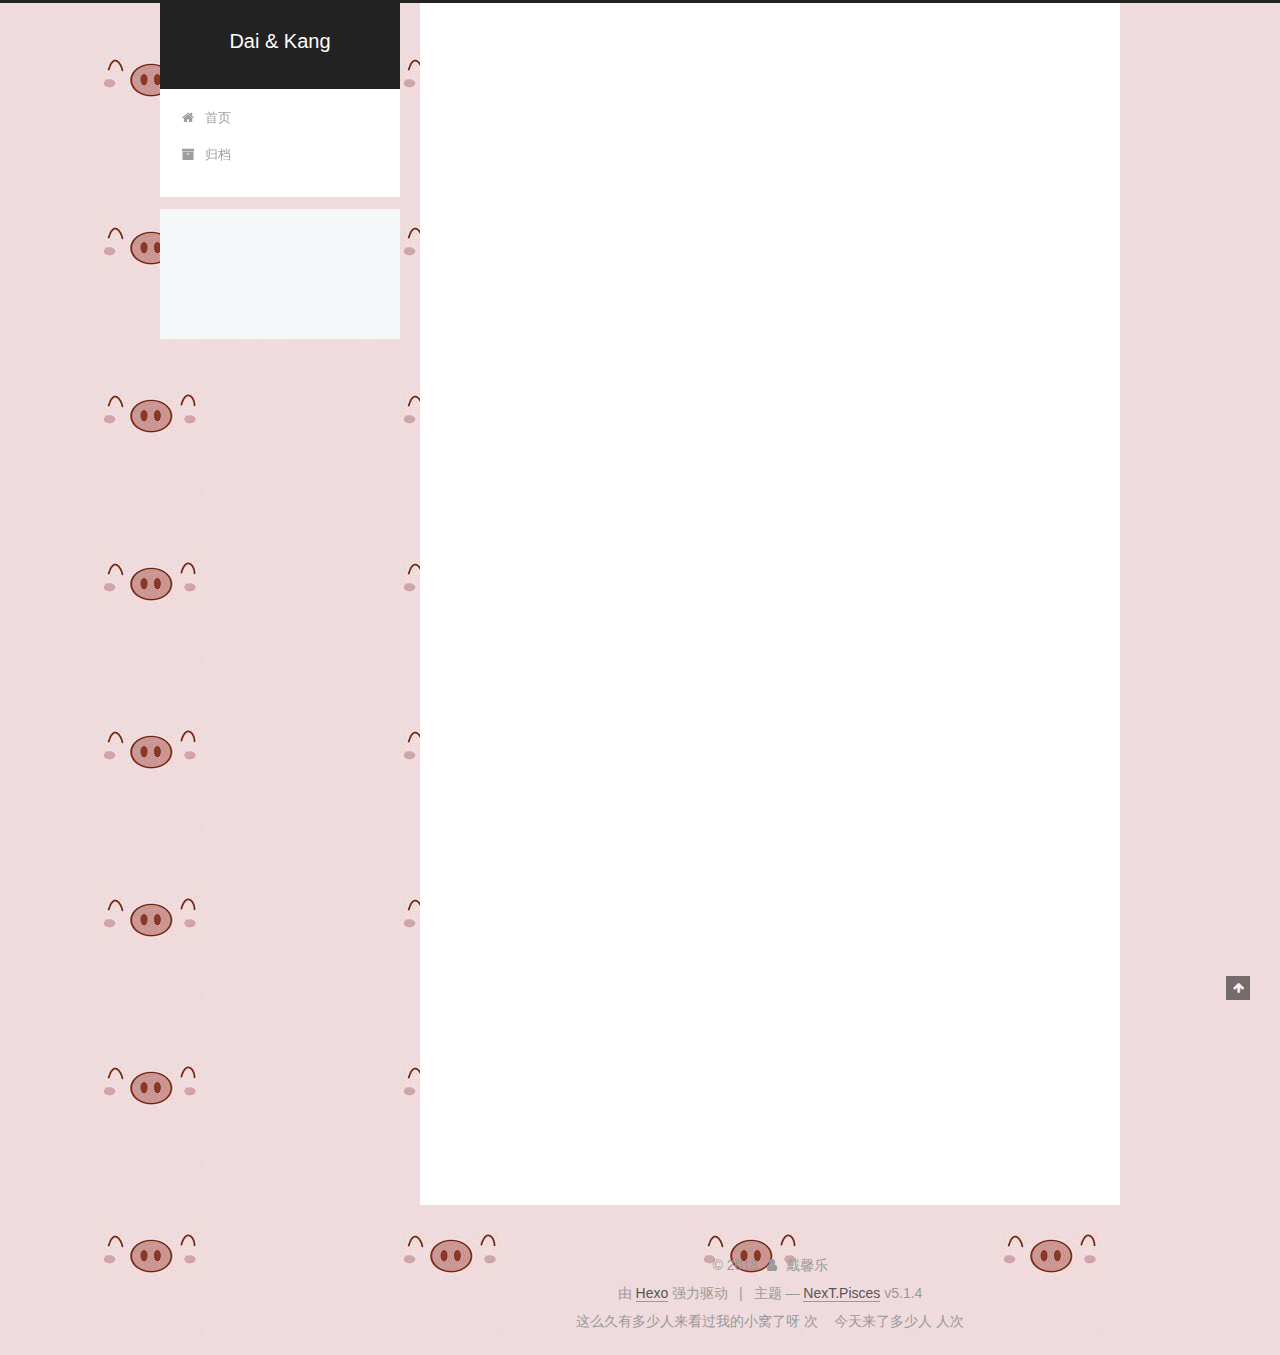
==== index.html @ ecc91eff "Site updated: 2018-03-08 00:14:27" ====
<!DOCTYPE html>



  


<html class="theme-next pisces use-motion" lang="zh-Hans">
<head>
  <meta charset="UTF-8"/>
<meta http-equiv="X-UA-Compatible" content="IE=edge" />
<meta name="viewport" content="width=device-width, initial-scale=1, maximum-scale=1"/>
<meta name="theme-color" content="#222">









<meta http-equiv="Cache-Control" content="no-transform" />
<meta http-equiv="Cache-Control" content="no-siteapp" />
















  
  
  <link href="/lib/fancybox/source/jquery.fancybox.css?v=2.1.5" rel="stylesheet" type="text/css" />







<link href="/lib/font-awesome/css/font-awesome.min.css?v=4.6.2" rel="stylesheet" type="text/css" />

<link href="/css/main.css?v=5.1.4" rel="stylesheet" type="text/css" />


  <link rel="apple-touch-icon" sizes="180x180" href="/images/apple-touch-icon-next.png?v=5.1.4">


  <link rel="icon" type="image/png" sizes="32x32" href="/images/favicon-32x32-next.png?v=5.1.4">


  <link rel="icon" type="image/png" sizes="16x16" href="/images/favicon-16x16-next.png?v=5.1.4">


  <link rel="mask-icon" href="/images/logo.svg?v=5.1.4" color="#222">





  <meta name="keywords" content="Hexo, NexT" />










<meta property="og:type" content="website">
<meta property="og:title" content="Dai &amp; Kang">
<meta property="og:url" content="http://yoursite.com/index.html">
<meta property="og:site_name" content="Dai &amp; Kang">
<meta property="og:locale" content="zh-Hans">
<meta name="twitter:card" content="summary">
<meta name="twitter:title" content="Dai &amp; Kang">



<script type="text/javascript" id="hexo.configurations">
  var NexT = window.NexT || {};
  var CONFIG = {
    root: '/',
    scheme: 'Pisces',
    version: '5.1.4',
    sidebar: {"position":"left","display":"post","offset":12,"b2t":false,"scrollpercent":false,"onmobile":false},
    fancybox: true,
    tabs: true,
    motion: {"enable":true,"async":false,"transition":{"post_block":"fadeIn","post_header":"slideDownIn","post_body":"slideDownIn","coll_header":"slideLeftIn","sidebar":"slideUpIn"}},
    duoshuo: {
      userId: '0',
      author: '博主'
    },
    algolia: {
      applicationID: '',
      apiKey: '',
      indexName: '',
      hits: {"per_page":10},
      labels: {"input_placeholder":"Search for Posts","hits_empty":"We didn't find any results for the search: ${query}","hits_stats":"${hits} results found in ${time} ms"}
    }
  };
</script>



  <link rel="canonical" href="http://yoursite.com/"/>





  <title>Dai & Kang</title>
  








</head>

<body itemscope itemtype="http://schema.org/WebPage" lang="zh-Hans">

  
  
    
  

  <div class="container sidebar-position-left 
  page-home">
    <div class="headband"></div>

    <header id="header" class="header" itemscope itemtype="http://schema.org/WPHeader">
      <div class="header-inner"><div class="site-brand-wrapper">
  <div class="site-meta ">
    

    <div class="custom-logo-site-title">
      <a href="/"  class="brand" rel="start">
        <span class="logo-line-before"><i></i></span>
        <span class="site-title">Dai & Kang</span>
        <span class="logo-line-after"><i></i></span>
      </a>
    </div>
      
        <p class="site-subtitle"></p>
      
  </div>

  <div class="site-nav-toggle">
    <button>
      <span class="btn-bar"></span>
      <span class="btn-bar"></span>
      <span class="btn-bar"></span>
    </button>
  </div>
</div>

<nav class="site-nav">
  

  
    <ul id="menu" class="menu">
      
        
        <li class="menu-item menu-item-home">
          <a href="/" rel="section">
            
              <i class="menu-item-icon fa fa-fw fa-home"></i> <br />
            
            首页
          </a>
        </li>
      
        
        <li class="menu-item menu-item-archives">
          <a href="/archives/" rel="section">
            
              <i class="menu-item-icon fa fa-fw fa-archive"></i> <br />
            
            归档
          </a>
        </li>
      

      
    </ul>
  

  
</nav>



 </div>
    </header>

    <main id="main" class="main">
      <div class="main-inner">
        <div class="content-wrap">
          <div id="content" class="content">
            
  <section id="posts" class="posts-expand">
    
      

  

  
  
  

  <article class="post post-type-normal" itemscope itemtype="http://schema.org/Article">
  
  
  
  <div class="post-block">
    <link itemprop="mainEntityOfPage" href="http://yoursite.com/2018/03/07/girlday/">

    <span hidden itemprop="author" itemscope itemtype="http://schema.org/Person">
      <meta itemprop="name" content="戴馨乐">
      <meta itemprop="description" content="">
      <meta itemprop="image" content="/images/avatar.gif">
    </span>

    <span hidden itemprop="publisher" itemscope itemtype="http://schema.org/Organization">
      <meta itemprop="name" content="Dai & Kang">
    </span>

    
      <header class="post-header">

        
        
          <h1 class="post-title" itemprop="name headline">
                
                <a class="post-title-link" href="/2018/03/07/girlday/" itemprop="url">女生节快乐</a></h1>
        

        <div class="post-meta">
          <span class="post-time">
            
              <span class="post-meta-item-icon">
                <i class="fa fa-calendar-o"></i>
              </span>
              
                <span class="post-meta-item-text">发表于</span>
              
              <time title="创建于" itemprop="dateCreated datePublished" datetime="2018-03-07T23:28:52+08:00">
                2018-03-07
              </time>
            

            

            
          </span>

          
            <span class="post-category" >
            
              <span class="post-meta-divider">|</span>
            
              <span class="post-meta-item-icon">
                <i class="fa fa-folder-o"></i>
              </span>
              
                <span class="post-meta-item-text">分类于</span>
              
              
                <span itemprop="about" itemscope itemtype="http://schema.org/Thing">
                  <a href="/categories/情人节快乐-狗粮/" itemprop="url" rel="index">
                    <span itemprop="name">情人节快乐 狗粮</span>
                  </a>
                </span>

                
                
              
            </span>
          

          
            
          

          
          

          

          

          

        </div>
      </header>
    

    
    
    
    <div class="post-body" itemprop="articleBody">

      
      

      
        
          
          女生节到了耶，这篇博客就必须是这个小仙女来镇楼咯
这个小家伙，大病初愈就到女生节，也算是个运气不错的小猪猪哦可惜这天我不在佛山陪她，明天还早早有课但是之前买的那箱零食正好到了，不知道算不算礼物呀^-^就是好像，这个小家伙还不能够碰零食耶，看来只好牺牲我自己，周末去佛山帮忙她解决她的零食吧哎，真没办法
          ...
          <!--noindex-->
          <div class="post-button text-center">
            <a class="btn" href="/2018/03/07/girlday/#more" rel="contents">
              阅读全文 &raquo;
            </a>
          </div>
          <!--/noindex-->
        
      
    </div>
    
    
    

    

    

    

    <footer class="post-footer">
      

      

      

      
      
        <div class="post-eof"></div>
      
    </footer>
  </div>
  
  
  
  </article>


    
      

  

  
  
  

  <article class="post post-type-normal" itemscope itemtype="http://schema.org/Article">
  
  
  
  <div class="post-block">
    <link itemprop="mainEntityOfPage" href="http://yoursite.com/2018/02/14/情人节快乐/">

    <span hidden itemprop="author" itemscope itemtype="http://schema.org/Person">
      <meta itemprop="name" content="戴馨乐">
      <meta itemprop="description" content="">
      <meta itemprop="image" content="/images/avatar.gif">
    </span>

    <span hidden itemprop="publisher" itemscope itemtype="http://schema.org/Organization">
      <meta itemprop="name" content="Dai & Kang">
    </span>

    
      <header class="post-header">

        
        
          <h1 class="post-title" itemprop="name headline">
                
                <a class="post-title-link" href="/2018/02/14/情人节快乐/" itemprop="url">小猪，情人节快乐</a></h1>
        

        <div class="post-meta">
          <span class="post-time">
            
              <span class="post-meta-item-icon">
                <i class="fa fa-calendar-o"></i>
              </span>
              
                <span class="post-meta-item-text">发表于</span>
              
              <time title="创建于" itemprop="dateCreated datePublished" datetime="2018-02-14T01:25:19+08:00">
                2018-02-14
              </time>
            

            

            
          </span>

          

          
            
          

          
          

          

          

          

        </div>
      </header>
    

    
    
    
    <div class="post-body" itemprop="articleBody">

      
      

      
        
          
          这个博客是干嘛的？当然是撒狗粮的呀（微笑脸.jpg）
情人节送什么？最近看到一个程序员爸爸为自己的儿子注册了一个域名，那为什么，我不为自己的女朋友也买个域名呢？但是时间紧迫，页面只能这样简陋咯，之后再缝缝补补吧
最后，情人节快乐，小猪我爱你

          
          <!--noindex-->
          <div class="post-button text-center">
            <a class="btn" href="/2018/02/14/情人节快乐/#more" rel="contents">
              阅读全文 &raquo;
            </a>
          </div>
          <!--/noindex-->
        
      
    </div>
    
    
    

    

    

    

    <footer class="post-footer">
      

      

      

      
      
        <div class="post-eof"></div>
      
    </footer>
  </div>
  
  
  
  </article>


    
      

  

  
  
  

  <article class="post post-type-normal" itemscope itemtype="http://schema.org/Article">
  
  
  
  <div class="post-block">
    <link itemprop="mainEntityOfPage" href="http://yoursite.com/2017/11/24/Hello-Piggy/">

    <span hidden itemprop="author" itemscope itemtype="http://schema.org/Person">
      <meta itemprop="name" content="戴馨乐">
      <meta itemprop="description" content="">
      <meta itemprop="image" content="/images/avatar.gif">
    </span>

    <span hidden itemprop="publisher" itemscope itemtype="http://schema.org/Organization">
      <meta itemprop="name" content="Dai & Kang">
    </span>

    
      <header class="post-header">

        
        
          <h1 class="post-title" itemprop="name headline">
                
                <a class="post-title-link" href="/2017/11/24/Hello-Piggy/" itemprop="url">Hello Piggy</a></h1>
        

        <div class="post-meta">
          <span class="post-time">
            
              <span class="post-meta-item-icon">
                <i class="fa fa-calendar-o"></i>
              </span>
              
                <span class="post-meta-item-text">发表于</span>
              
              <time title="创建于" itemprop="dateCreated datePublished" datetime="2017-11-24T12:33:52+08:00">
                2017-11-24
              </time>
            

            

            
          </span>

          
            <span class="post-category" >
            
              <span class="post-meta-divider">|</span>
            
              <span class="post-meta-item-icon">
                <i class="fa fa-folder-o"></i>
              </span>
              
                <span class="post-meta-item-text">分类于</span>
              
              
                <span itemprop="about" itemscope itemtype="http://schema.org/Thing">
                  <a href="/categories/情人节快乐-南京/" itemprop="url" rel="index">
                    <span itemprop="name">情人节快乐 南京</span>
                  </a>
                </span>

                
                
              
            </span>
          

          
            
          

          
          

          

          

          

        </div>
      </header>
    

    
    
    
    <div class="post-body" itemprop="articleBody">

      
      

      
        
          我女朋友怎么那么好看
          <!--noindex-->
          <div class="post-button text-center">
            <a class="btn" href="/2017/11/24/Hello-Piggy/">
              阅读全文 &raquo;
            </a>
          </div>
          <!--/noindex-->
        
      
    </div>
    
    
    

    

    

    

    <footer class="post-footer">
      

      

      

      
      
        <div class="post-eof"></div>
      
    </footer>
  </div>
  
  
  
  </article>


    
  </section>

  


          </div>
          


          

        </div>
        
          
  
  <div class="sidebar-toggle">
    <div class="sidebar-toggle-line-wrap">
      <span class="sidebar-toggle-line sidebar-toggle-line-first"></span>
      <span class="sidebar-toggle-line sidebar-toggle-line-middle"></span>
      <span class="sidebar-toggle-line sidebar-toggle-line-last"></span>
    </div>
  </div>

  <aside id="sidebar" class="sidebar">
    
    <div class="sidebar-inner">

      

      

      <section class="site-overview-wrap sidebar-panel sidebar-panel-active">
        <div class="site-overview">
          <div class="site-author motion-element" itemprop="author" itemscope itemtype="http://schema.org/Person">
            
              <p class="site-author-name" itemprop="name">戴馨乐</p>
              <p class="site-description motion-element" itemprop="description"></p>
          </div>

          <nav class="site-state motion-element">

            
              <div class="site-state-item site-state-posts">
              
                <a href="/archives/">
              
                  <span class="site-state-item-count">3</span>
                  <span class="site-state-item-name">日志</span>
                </a>
              </div>
            

            
              
              
              <div class="site-state-item site-state-categories">
                
                  <span class="site-state-item-count">2</span>
                  <span class="site-state-item-name">分类</span>
                
              </div>
            

            
              
              
              <div class="site-state-item site-state-tags">
                
                  <span class="site-state-item-count">1</span>
                  <span class="site-state-item-name">标签</span>
                
              </div>
            

          </nav>

          

          

          
          

          
          

          

        </div>
      </section>

      

      

    </div>
  </aside>


        
      </div>
    </main>

    <footer id="footer" class="footer">
      <div class="footer-inner">
        <div class="copyright">&copy; <span itemprop="copyrightYear">2018</span>
  <span class="with-love">
    <i class="fa fa-user"></i>
  </span>
  <span class="author" itemprop="copyrightHolder">戴馨乐</span>

  
</div>


  <div class="powered-by">由 <a class="theme-link" target="_blank" href="https://hexo.io">Hexo</a> 强力驱动</div>



  <span class="post-meta-divider">|</span>



  <div class="theme-info">主题 &mdash; <a class="theme-link" target="_blank" href="https://github.com/iissnan/hexo-theme-next">NexT.Pisces</a> v5.1.4</div>

<div>
<script async src="https://dn-lbstatics.qbox.me/busuanzi/2.3/busuanzi.pure.mini.js"></script>

这么久有多少人来看过我的小窝了呀 <span id="busuanzi_value_site_pv"></span> 次&nbsp&nbsp&nbsp
今天来了多少人 <span id="busuanzi_value_site_uv"></span>人次
</div>





        







        
      </div>
    </footer>

    
      <div class="back-to-top">
        <i class="fa fa-arrow-up"></i>
        
      </div>
    

    

  </div>

  

<script type="text/javascript">
  if (Object.prototype.toString.call(window.Promise) !== '[object Function]') {
    window.Promise = null;
  }
</script>









  












  
  
    <script type="text/javascript" src="/lib/jquery/index.js?v=2.1.3"></script>
  

  
  
    <script type="text/javascript" src="/lib/fastclick/lib/fastclick.min.js?v=1.0.6"></script>
  

  
  
    <script type="text/javascript" src="/lib/jquery_lazyload/jquery.lazyload.js?v=1.9.7"></script>
  

  
  
    <script type="text/javascript" src="/lib/velocity/velocity.min.js?v=1.2.1"></script>
  

  
  
    <script type="text/javascript" src="/lib/velocity/velocity.ui.min.js?v=1.2.1"></script>
  

  
  
    <script type="text/javascript" src="/lib/fancybox/source/jquery.fancybox.pack.js?v=2.1.5"></script>
  


  


  <script type="text/javascript" src="/js/src/utils.js?v=5.1.4"></script>

  <script type="text/javascript" src="/js/src/motion.js?v=5.1.4"></script>



  
  


  <script type="text/javascript" src="/js/src/affix.js?v=5.1.4"></script>

  <script type="text/javascript" src="/js/src/schemes/pisces.js?v=5.1.4"></script>



  

  


  <script type="text/javascript" src="/js/src/bootstrap.js?v=5.1.4"></script>



  


  




	





  





  












  





  

  

  

  
  

  

  

  

</body>
</html>
---- css/main.css ----
/* normalize.css v3.0.2 | MIT License | git.io/normalize */
html {
  font-family: sans-serif; /* 1 */
  -ms-text-size-adjust: 100%; /* 2 */
  -webkit-text-size-adjust: 100%; /* 2 */
}
body {
  margin: 0;
}
article,
aside,
details,
figcaption,
figure,
footer,
header,
hgroup,
main,
menu,
nav,
section,
summary {
  display: block;
}
audio,
canvas,
progress,
video {
  display: inline-block; /* 1 */
  vertical-align: baseline; /* 2 */
}
audio:not([controls]) {
  display: none;
  height: 0;
}
[hidden],
template {
  display: none;
}
a {
  background-color: transparent;
}
a:active,
a:hover {
  outline: 0;
}
abbr[title] {
  border-bottom: 1px dotted;
}
b,
strong {
  font-weight: bold;
}
dfn {
  font-style: italic;
}
h1 {
  font-size: 2em;
  margin: 0.67em 0;
}
mark {
  background: #ff0;
  color: #000;
}
small {
  font-size: 80%;
}
sub,
sup {
  font-size: 75%;
  line-height: 0;
  position: relative;
  vertical-align: baseline;
}
sup {
  top: -0.5em;
}
sub {
  bottom: -0.25em;
}
img {
  border: 0;
}
svg:not(:root) {
  overflow: hidden;
}
figure {
  margin: 1em 40px;
}
hr {
  -moz-box-sizing: content-box;
  box-sizing: content-box;
  height: 0;
}
pre {
  overflow: auto;
}
code,
kbd,
pre,
samp {
  font-family: monospace, monospace;
  font-size: 1em;
}
button,
input,
optgroup,
select,
textarea {
  color: inherit; /* 1 */
  font: inherit; /* 2 */
  margin: 0; /* 3 */
}
button {
  overflow: visible;
}
button,
select {
  text-transform: none;
}
button,
html input[type="button"],
input[type="reset"],
input[type="submit"] {
  -webkit-appearance: button; /* 2 */
  cursor: pointer; /* 3 */
}
button[disabled],
html input[disabled] {
  cursor: default;
}
button::-moz-focus-inner,
input::-moz-focus-inner {
  border: 0;
  padding: 0;
}
input {
  line-height: normal;
}
input[type="checkbox"],
input[type="radio"] {
  box-sizing: border-box; /* 1 */
  padding: 0; /* 2 */
}
input[type="number"]::-webkit-inner-spin-button,
input[type="number"]::-webkit-outer-spin-button {
  height: auto;
}
input[type="search"] {
  -webkit-appearance: textfield; /* 1 */
  -moz-box-sizing: content-box;
  -webkit-box-sizing: content-box; /* 2 */
  box-sizing: content-box;
}
input[type="search"]::-webkit-search-cancel-button,
input[type="search"]::-webkit-search-decoration {
  -webkit-appearance: none;
}
fieldset {
  border: 1px solid #c0c0c0;
  margin: 0 2px;
  padding: 0.35em 0.625em 0.75em;
}
legend {
  border: 0; /* 1 */
  padding: 0; /* 2 */
}
textarea {
  overflow: auto;
}
optgroup {
  font-weight: bold;
}
table {
  border-collapse: collapse;
  border-spacing: 0;
}
td,
th {
  padding: 0;
}
::selection {
  background: #262a30;
  color: #fff;
}
body {
  position: relative;
  font-family: 'Lato', "PingFang SC", "Microsoft YaHei", sans-serif;
  font-size: 14px;
  line-height: 2;
  color: #555;
  background: #f5f7f9;
}
@media (max-width: 767px) {
  body {
    padding-right: 0 !important;
  }
}
@media (min-width: 768px) and (max-width: 991px) {
  body {
    padding-right: 0 !important;
  }
}
@media (min-width: 1600px) {
  body {
    font-size: 16px;
  }
}
h1,
h2,
h3,
h4,
h5,
h6 {
  margin: 0;
  padding: 0;
  font-weight: bold;
  line-height: 1.5;
  font-family: 'Lato', "PingFang SC", "Microsoft YaHei", sans-serif;
}
h2,
h3,
h4,
h5,
h6 {
  margin: 20px 0 15px;
}
h1 {
  font-size: 22px;
}
@media (max-width: 767px) {
  h1 {
    font-size: 18px;
  }
}
h2 {
  font-size: 20px;
}
@media (max-width: 767px) {
  h2 {
    font-size: 16px;
  }
}
h3 {
  font-size: 18px;
}
@media (max-width: 767px) {
  h3 {
    font-size: 14px;
  }
}
h4 {
  font-size: 16px;
}
@media (max-width: 767px) {
  h4 {
    font-size: 12px;
  }
}
h5 {
  font-size: 14px;
}
@media (max-width: 767px) {
  h5 {
    font-size: 10px;
  }
}
h6 {
  font-size: 12px;
}
@media (max-width: 767px) {
  h6 {
    font-size: 8px;
  }
}
p {
  margin: 0 0 20px 0;
}
a {
  color: #555;
  text-decoration: none;
  outline: none;
  border-bottom: 1px solid #999;
  word-wrap: break-word;
}
a:hover {
  color: #222;
  border-bottom-color: #222;
}
blockquote {
  margin: 0;
  padding: 0;
}
img {
  display: block;
  margin: auto;
  max-width: 100%;
  height: auto;
}
hr {
  margin: 40px 0;
  height: 3px;
  border: none;
  background-color: #ddd;
  background-image: repeating-linear-gradient(-45deg, #fff, #fff 4px, transparent 4px, transparent 8px);
}
blockquote {
  padding: 0 15px;
  color: #666;
  border-left: 4px solid #ddd;
}
blockquote cite::before {
  content: "-";
  padding: 0 5px;
}
dt {
  font-weight: 700;
}
dd {
  margin: 0;
  padding: 0;
}
kbd {
  border: 1px solid #ccc;
  border-radius: 0.2em;
  box-shadow: 0.1em 0.1em 0.2em rgba(0,0,0,0.1);
  background-color: #f9f9f9;
  font-family: inherit;
  background-image: -webkit-linear-gradient(top, #eee, #fff, #eee);
  padding: 0.1em 0.3em;
  white-space: nowrap;
}
.text-left {
  text-align: left;
}
.text-center {
  text-align: center;
}
.text-right {
  text-align: right;
}
.text-justify {
  text-align: justify;
}
.text-nowrap {
  white-space: nowrap;
}
.text-lowercase {
  text-transform: lowercase;
}
.text-uppercase {
  text-transform: uppercase;
}
.text-capitalize {
  text-transform: capitalize;
}
.center-block {
  display: block;
  margin-left: auto;
  margin-right: auto;
}
.clearfix:before,
.clearfix:after {
  content: " ";
  display: table;
}
.clearfix:after {
  clear: both;
}
.pullquote {
  width: 45%;
}
.pullquote.left {
  float: left;
  margin-left: 5px;
  margin-right: 10px;
}
.pullquote.right {
  float: right;
  margin-left: 10px;
  margin-right: 5px;
}
.affix.affix.affix {
  position: fixed;
}
.translation {
  margin-top: -20px;
  font-size: 14px;
  color: #999;
}
.scrollbar-measure {
  width: 100px;
  height: 100px;
  overflow: scroll;
  position: absolute;
  top: -9999px;
}
.use-motion .motion-element {
  opacity: 0;
}
table {
  margin: 20px 0;
  width: 100%;
  border-collapse: collapse;
  border-spacing: 0;
  border: 1px solid #ddd;
  font-size: 14px;
  table-layout: fixed;
  word-wrap: break-all;
}
table>tbody>tr:nth-of-type(odd) {
  background-color: #f9f9f9;
}
table>tbody>tr:hover {
  background-color: #f5f5f5;
}
caption,
th,
td {
  padding: 8px;
  text-align: left;
  vertical-align: middle;
  font-weight: normal;
}
th,
td {
  border-bottom: 3px solid #ddd;
  border-right: 1px solid #eee;
}
th {
  padding-bottom: 10px;
  font-weight: 700;
}
td {
  border-bottom-width: 1px;
}
html,
body {
  height: 100%;
}
.container {
  position: relative;
  min-height: 100%;
}
.header-inner {
  margin: 0 auto;
  padding: 100px 0 70px;
  width: 700px;
}
@media (min-width: 1600px) {
  .container .header-inner {
    width: 900px;
  }
}
.main {
  padding-bottom: 150px;
}
.main-inner {
  margin: 0 auto;
  width: 700px;
}
@media (min-width: 1600px) {
  .container .main-inner {
    width: 900px;
  }
}
.footer {
  position: absolute;
  left: 0;
  bottom: 0;
  width: 100%;
  min-height: 50px;
}
.footer-inner {
  box-sizing: border-box;
  margin: 20px auto;
  width: 700px;
}
@media (min-width: 1600px) {
  .container .footer-inner {
    width: 900px;
  }
}
pre,
.highlight {
  overflow: auto;
  margin: 20px 0;
  padding: 0;
  font-size: 13px;
  color: #4d4d4c;
  background: #f7f7f7;
  line-height: 1.6;
}
pre,
code {
  font-family: consolas, Menlo, "PingFang SC", "Microsoft YaHei", monospace;
}
code {
  padding: 2px 4px;
  word-wrap: break-word;
  color: #555;
  background: #eee;
  border-radius: 3px;
  font-size: 13px;
}
pre {
  padding: 10px;
}
pre code {
  padding: 0;
  color: #4d4d4c;
  background: none;
  text-shadow: none;
}
.highlight {
  border-radius: 1px;
}
.highlight pre {
  border: none;
  margin: 0;
  padding: 10px 0;
}
.highlight table {
  margin: 0;
  width: auto;
  border: none;
}
.highlight td {
  border: none;
  padding: 0;
}
.highlight figcaption {
  font-size: 1em;
  color: #4d4d4c;
  line-height: 1em;
  margin-bottom: 1em;
}
.highlight figcaption:before,
.highlight figcaption:after {
  content: " ";
  display: table;
}
.highlight figcaption:after {
  clear: both;
}
.highlight figcaption a {
  float: right;
  color: #4d4d4c;
}
.highlight figcaption a:hover {
  border-bottom-color: #4d4d4c;
}
.highlight .gutter pre {
  padding-left: 10px;
  padding-right: 10px;
  color: #869194;
  text-align: right;
  background-color: #eff2f3;
}
.highlight .code pre {
  width: 100%;
  padding-left: 10px;
  padding-right: 10px;
  background-color: #f7f7f7;
}
.highlight .line {
  height: 20px;
}
.gutter {
  -webkit-user-select: none;
  -moz-user-select: none;
  -ms-user-select: none;
  user-select: none;
}
.gist table {
  width: auto;
}
.gist table td {
  border: none;
}
pre .deletion {
  background: #fdd;
}
pre .addition {
  background: #dfd;
}
pre .meta {
  color: #8959a8;
}
pre .comment {
  color: #8e908c;
}
pre .variable,
pre .attribute,
pre .tag,
pre .regexp,
pre .ruby .constant,
pre .xml .tag .title,
pre .xml .pi,
pre .xml .doctype,
pre .html .doctype,
pre .css .id,
pre .css .class,
pre .css .pseudo {
  color: #c82829;
}
pre .number,
pre .preprocessor,
pre .built_in,
pre .literal,
pre .params,
pre .constant,
pre .command {
  color: #f5871f;
}
pre .ruby .class .title,
pre .css .rules .attribute,
pre .string,
pre .value,
pre .inheritance,
pre .header,
pre .ruby .symbol,
pre .xml .cdata,
pre .special,
pre .number,
pre .formula {
  color: #718c00;
}
pre .title,
pre .css .hexcolor {
  color: #3e999f;
}
pre .function,
pre .python .decorator,
pre .python .title,
pre .ruby .function .title,
pre .ruby .title .keyword,
pre .perl .sub,
pre .javascript .title,
pre .coffeescript .title {
  color: #4271ae;
}
pre .keyword,
pre .javascript .function {
  color: #8959a8;
}
.full-image.full-image.full-image.full-image {
  border: none;
  max-width: 100%;
  width: auto;
  margin: 20px auto 25px;
}
@media (min-width: 992px) {
  .full-image.full-image.full-image.full-image {
    max-width: none;
    width: 118%;
    margin: 0 -9%;
  }
}
.blockquote-center,
.page-home .post-type-quote blockquote,
.page-post-detail .post-type-quote blockquote {
  position: relative;
  margin: 40px 0;
  padding: 0;
  border-left: none;
  text-align: center;
}
.blockquote-center::before,
.page-home .post-type-quote blockquote::before,
.page-post-detail .post-type-quote blockquote::before,
.blockquote-center::after,
.page-home .post-type-quote blockquote::after,
.page-post-detail .post-type-quote blockquote::after {
  position: absolute;
  content: ' ';
  display: block;
  width: 100%;
  height: 24px;
  opacity: 0.2;
  background-repeat: no-repeat;
  background-position: 0 -6px;
  background-size: 22px 22px;
}
.blockquote-center::before,
.page-home .post-type-quote blockquote::before,
.page-post-detail .post-type-quote blockquote::before {
  top: -20px;
  background-image: url("../images/quote-l.svg");
  border-top: 1px solid #ccc;
}
.blockquote-center::after,
.page-home .post-type-quote blockquote::after,
.page-post-detail .post-type-quote blockquote::after {
  bottom: -20px;
  background-image: url("../images/quote-r.svg");
  border-bottom: 1px solid #ccc;
  background-position: 100% 8px;
}
.blockquote-center p,
.page-home .post-type-quote blockquote p,
.page-post-detail .post-type-quote blockquote p,
.blockquote-center div,
.page-home .post-type-quote blockquote div,
.page-post-detail .post-type-quote blockquote div {
  text-align: center;
}
.post .post-body .group-picture img {
  box-sizing: border-box;
  padding: 0 3px;
  border: none;
}
.post .group-picture-row {
  overflow: hidden;
  margin-top: 6px;
}
.post .group-picture-row:first-child {
  margin-top: 0;
}
.post .group-picture-column {
  float: left;
}
.page-post-detail .post-body .group-picture-column {
  float: none;
  margin-top: 10px;
  width: auto !important;
}
.page-post-detail .post-body .group-picture-column img {
  margin: 0 auto;
}
.page-archive .group-picture-container {
  overflow: hidden;
}
.page-archive .group-picture-row {
  float: left;
}
.page-archive .group-picture-row:first-child {
  margin-top: 6px;
}
.page-archive .group-picture-column {
  max-width: 150px;
  max-height: 150px;
}
.post-body .note {
  position: relative;
  padding: 15px;
  margin-bottom: 20px;
  border: 1px solid #eee;
  border-left-width: 5px;
  border-radius: 3px;
}
.post-body .note h2,
.post-body .note h3,
.post-body .note h4,
.post-body .note h5,
.post-body .note h6 {
  margin-top: 0;
  margin-bottom: 0;
  border-bottom: initial;
  padding-top: 0 !important;
}
.post-body .note p:first-child,
.post-body .note ul:first-child,
.post-body .note ol:first-child,
.post-body .note table:first-child,
.post-body .note pre:first-child,
.post-body .note blockquote:first-child {
  margin-top: 0;
}
.post-body .note p:last-child,
.post-body .note ul:last-child,
.post-body .note ol:last-child,
.post-body .note table:last-child,
.post-body .note pre:last-child,
.post-body .note blockquote:last-child {
  margin-bottom: 0;
}
.post-body .note.default {
  border-left-color: #777;
}
.post-body .note.default h2,
.post-body .note.default h3,
.post-body .note.default h4,
.post-body .note.default h5,
.post-body .note.default h6 {
  color: #777;
}
.post-body .note.primary {
  border-left-color: #6f42c1;
}
.post-body .note.primary h2,
.post-body .note.primary h3,
.post-body .note.primary h4,
.post-body .note.primary h5,
.post-body .note.primary h6 {
  color: #6f42c1;
}
.post-body .note.info {
  border-left-color: #428bca;
}
.post-body .note.info h2,
.post-body .note.info h3,
.post-body .note.info h4,
.post-body .note.info h5,
.post-body .note.info h6 {
  color: #428bca;
}
.post-body .note.success {
  border-left-color: #5cb85c;
}
.post-body .note.success h2,
.post-body .note.success h3,
.post-body .note.success h4,
.post-body .note.success h5,
.post-body .note.success h6 {
  color: #5cb85c;
}
.post-body .note.warning {
  border-left-color: #f0ad4e;
}
.post-body .note.warning h2,
.post-body .note.warning h3,
.post-body .note.warning h4,
.post-body .note.warning h5,
.post-body .note.warning h6 {
  color: #f0ad4e;
}
.post-body .note.danger {
  border-left-color: #d9534f;
}
.post-body .note.danger h2,
.post-body .note.danger h3,
.post-body .note.danger h4,
.post-body .note.danger h5,
.post-body .note.danger h6 {
  color: #d9534f;
}
.post-body .label {
  display: inline;
  padding: 0 2px;
  white-space: nowrap;
}
.post-body .label.default {
  background-color: #f0f0f0;
}
.post-body .label.primary {
  background-color: #efe6f7;
}
.post-body .label.info {
  background-color: #e5f2f8;
}
.post-body .label.success {
  background-color: #e7f4e9;
}
.post-body .label.warning {
  background-color: #fcf6e1;
}
.post-body .label.danger {
  background-color: #fae8eb;
}
.post-body .tabs {
  position: relative;
  display: block;
  margin-bottom: 20px;
  padding-top: 10px;
}
.post-body .tabs ul.nav-tabs {
  margin: 0;
  padding: 0;
  display: flex;
  margin-bottom: -1px;
}
@media (max-width: 413px) {
  .post-body .tabs ul.nav-tabs {
    display: block;
    margin-bottom: 5px;
  }
}
.post-body .tabs ul.nav-tabs li.tab {
  list-style-type: none !important;
  margin: 0 0.25em 0 0;
  border-top: 3px solid transparent;
  border-left: 1px solid transparent;
  border-right: 1px solid transparent;
}
@media (max-width: 413px) {
  .post-body .tabs ul.nav-tabs li.tab {
    margin: initial;
    border-top: 1px solid transparent;
    border-left: 3px solid transparent;
    border-right: 1px solid transparent;
    border-bottom: 1px solid transparent;
  }
}
.post-body .tabs ul.nav-tabs li.tab a {
  outline: 0;
  border-bottom: initial;
  display: block;
  line-height: 1.8em;
  padding: 0.25em 0.75em;
  transition-duration: 0.2s;
  transition-timing-function: ease-out;
  transition-delay: 0s;
}
.post-body .tabs ul.nav-tabs li.tab a i {
  width: 1.285714285714286em;
}
.post-body .tabs ul.nav-tabs li.tab.active {
  border-top: 3px solid #fc6423;
  border-left: 1px solid #ddd;
  border-right: 1px solid #ddd;
  background-color: #fff;
}
@media (max-width: 413px) {
  .post-body .tabs ul.nav-tabs li.tab.active {
    border-top: 1px solid #ddd;
    border-left: 3px solid #fc6423;
    border-right: 1px solid #ddd;
    border-bottom: 1px solid #ddd;
  }
}
.post-body .tabs ul.nav-tabs li.tab.active a {
  cursor: default;
  color: #555;
}
.post-body .tabs .tab-content {
  background-color: #fff;
}
.post-body .tabs .tab-content .tab-pane {
  border: 1px solid #ddd;
  padding: 20px 20px 0 20px;
}
.post-body .tabs .tab-content .tab-pane:not(.active) {
  display: none !important;
}
.post-body .tabs .tab-content .tab-pane.active {
  display: block !important;
}
.btn {
  display: inline-block;
  padding: 0 20px;
  font-size: 14px;
  color: #555;
  background: #fff;
  border: 2px solid #555;
  text-decoration: none;
  border-radius: 2px;
  transition-property: background-color;
  transition-duration: 0.2s;
  transition-timing-function: ease-in-out;
  transition-delay: 0s;
  line-height: 2;
}
.btn:hover {
  border-color: #222;
  color: #fff;
  background: #222;
}
.btn +.btn {
  margin: 0 0 8px 8px;
}
.btn .fa-fw {
  width: 1.285714285714286em;
  text-align: left;
}
.btn-bar {
  display: block;
  width: 22px;
  height: 2px;
  background: #555;
  border-radius: 1px;
}
.btn-bar+.btn-bar {
  margin-top: 4px;
}
.pagination {
  margin: 120px 0 40px;
  text-align: center;
  border-top: 1px solid #eee;
}
.page-number-basic,
.pagination .prev,
.pagination .next,
.pagination .page-number,
.pagination .space {
  display: inline-block;
  position: relative;
  top: -1px;
  margin: 0 10px;
  padding: 0 11px;
}
@media (max-width: 767px) {
  .page-number-basic,
  .pagination .prev,
  .pagination .next,
  .pagination .page-number,
  .pagination .space {
    margin: 0 5px;
  }
}
.pagination .prev,
.pagination .next,
.pagination .page-number {
  border-bottom: 0;
  border-top: 1px solid #eee;
  transition-property: border-color;
  transition-duration: 0.2s;
  transition-timing-function: ease-in-out;
  transition-delay: 0s;
}
.pagination .prev:hover,
.pagination .next:hover,
.pagination .page-number:hover {
  border-top-color: #222;
}
.pagination .space {
  padding: 0;
  margin: 0;
}
.pagination .prev {
  margin-left: 0;
}
.pagination .next {
  margin-right: 0;
}
.pagination .page-number.current {
  color: #fff;
  background: #ccc;
  border-top-color: #ccc;
}
@media (max-width: 767px) {
  .pagination {
    border-top: none;
  }
  .pagination .prev,
  .pagination .next,
  .pagination .page-number {
    margin-bottom: 10px;
    border-top: 0;
    border-bottom: 1px solid #eee;
    padding: 0 10px;
  }
  .pagination .prev:hover,
  .pagination .next:hover,
  .pagination .page-number:hover {
    border-bottom-color: #222;
  }
}
.comments {
  margin: 60px 20px 0;
}
.tag-cloud {
  text-align: center;
}
.tag-cloud a {
  display: inline-block;
  margin: 10px;
}
.back-to-top {
  box-sizing: border-box;
  position: fixed;
  bottom: -100px;
  right: 30px;
  z-index: 1050;
  padding: 0 6px;
  width: 24px;
  background: #222;
  font-size: 12px;
  opacity: 0.6;
  color: #fff;
  cursor: pointer;
  text-align: center;
  -webkit-transform: translateZ(0);
  transition-property: bottom;
  transition-duration: 0.2s;
  transition-timing-function: ease-in-out;
  transition-delay: 0s;
}
@media (min-width: 768px) and (max-width: 991px) {
  .back-to-top {
    display: none !important;
  }
}
@media (max-width: 767px) {
  .back-to-top {
    display: none !important;
  }
}
.back-to-top.back-to-top-on {
  bottom: 30px;
}
.header {
  background: transparent;
}
.header-inner {
  position: relative;
}
.headband {
  height: 3px;
  background: #222;
}
.site-meta {
  margin: 0;
  text-align: center;
}
@media (max-width: 767px) {
  .site-meta {
    text-align: center;
  }
}
.brand {
  position: relative;
  display: inline-block;
  padding: 0 40px;
  color: #fff;
  background: #222;
  border-bottom: none;
}
.brand:hover {
  color: #fff;
}
.logo {
  display: inline-block;
  margin-right: 5px;
  line-height: 36px;
  vertical-align: top;
}
.site-title {
  display: inline-block;
  vertical-align: top;
  line-height: 36px;
  font-size: 20px;
  font-weight: normal;
  font-family: 'Lato', "PingFang SC", "Microsoft YaHei", sans-serif;
}
.site-subtitle {
  margin-top: 10px;
  font-size: 13px;
  color: #ddd;
}
.use-motion .brand {
  opacity: 0;
}
.use-motion .logo,
.use-motion .site-title,
.use-motion .site-subtitle {
  opacity: 0;
  position: relative;
  top: -10px;
}
.site-nav-toggle {
  display: none;
  position: absolute;
  top: 10px;
  left: 10px;
}
@media (max-width: 767px) {
  .site-nav-toggle {
    display: block;
  }
}
.site-nav-toggle button {
  margin-top: 2px;
  padding: 9px 10px;
  background: transparent;
  border: none;
}
@media (max-width: 767px) {
  .site-nav {
    display: none;
    margin: 0 -10px;
    padding: 0 10px;
    clear: both;
    border-top: 1px solid #ddd;
  }
}
@media (min-width: 768px) and (max-width: 991px) {
  .site-nav {
    display: block !important;
  }
}
@media (min-width: 992px) {
  .site-nav {
    display: block !important;
  }
}
.menu {
  margin-top: 20px;
  padding-left: 0;
  text-align: center;
}
.menu .menu-item {
  display: inline-block;
  margin: 0 10px;
  list-style: none;
}
@media screen and (max-width: 767px) {
  .menu .menu-item {
    margin-top: 10px;
  }
}
.menu .menu-item a {
  display: block;
  font-size: 13px;
  line-height: inherit;
  border-bottom: 1px solid transparent;
  transition-property: border-color;
  transition-duration: 0.2s;
  transition-timing-function: ease-in-out;
  transition-delay: 0s;
}
.menu .menu-item a:hover,
.menu-item-active a {
  border-bottom-color: #222;
}
.menu .menu-item .fa {
  margin-right: 5px;
}
.use-motion .menu-item {
  opacity: 0;
}
.post-body {
  font-family: 'Lato', "PingFang SC", "Microsoft YaHei", sans-serif;
}
@media (max-width: 767px) {
  .post-body {
    word-break: break-word;
  }
}
.post-body .fancybox img {
  display: block !important;
  margin: 0 auto;
  cursor: pointer;
  cursor: zoom-in;
  cursor: -webkit-zoom-in;
}
.post-body .image-caption,
.post-body .figure .caption {
  margin: -20px auto 15px;
  text-align: center;
  font-size: 14px;
  color: #999;
  font-weight: bold;
  line-height: 1;
}
.post-sticky-flag {
  display: inline-block;
  font-size: 16px;
  -ms-transform: rotate(30deg);
  -webkit-transform: rotate(30deg);
  -moz-transform: rotate(30deg);
  -ms-transform: rotate(30deg);
  -o-transform: rotate(30deg);
  transform: rotate(30deg);
}
.use-motion .post-block,
.use-motion .pagination,
.use-motion .comments {
  opacity: 0;
}
.use-motion .post-header {
  opacity: 0;
}
.use-motion .post-body {
  opacity: 0;
}
.use-motion .collection-title {
  opacity: 0;
}
.posts-expand {
  padding-top: 40px;
}
@media (max-width: 767px) {
  .posts-expand {
    margin: 0 20px;
  }
  .post-body pre .gutter pre {
    padding-right: 10px;
  }
  .post-body .highlight {
    margin-left: 0px;
    margin-right: 0px;
    padding: 0;
  }
  .post-body .highlight .gutter pre {
    padding-right: 10px;
  }
}
@media (min-width: 992px) {
  .posts-expand .post-body {
    text-align: justify;
  }
}
.posts-expand .post-body h2,
.posts-expand .post-body h3,
.posts-expand .post-body h4,
.posts-expand .post-body h5,
.posts-expand .post-body h6 {
  padding-top: 10px;
}
.posts-expand .post-body h2 .header-anchor,
.posts-expand .post-body h3 .header-anchor,
.posts-expand .post-body h4 .header-anchor,
.posts-expand .post-body h5 .header-anchor,
.posts-expand .post-body h6 .header-anchor {
  float: right;
  margin-left: 10px;
  color: #ccc;
  border-bottom-style: none;
  visibility: hidden;
}
.posts-expand .post-body h2 .header-anchor:hover,
.posts-expand .post-body h3 .header-anchor:hover,
.posts-expand .post-body h4 .header-anchor:hover,
.posts-expand .post-body h5 .header-anchor:hover,
.posts-expand .post-body h6 .header-anchor:hover {
  color: inherit;
}
.posts-expand .post-body h2:hover .header-anchor,
.posts-expand .post-body h3:hover .header-anchor,
.posts-expand .post-body h4:hover .header-anchor,
.posts-expand .post-body h5:hover .header-anchor,
.posts-expand .post-body h6:hover .header-anchor {
  visibility: visible;
}
.posts-expand .post-body ul li {
  list-style: circle;
}
.posts-expand .post-body img {
  box-sizing: border-box;
  margin: auto;
  padding: 3px;
  border: 1px solid #ddd;
}
.posts-expand .post-body .fancybox img {
  margin: 0 auto 25px;
}
@media (max-width: 767px) {
  .posts-collapse {
    margin: 0 20px;
  }
  .posts-collapse .post-title,
  .posts-collapse .post-meta {
    display: block;
    width: auto;
    text-align: left;
  }
}
.posts-collapse {
  position: relative;
  z-index: 1010;
  margin-left: 55px;
}
.posts-collapse::after {
  content: " ";
  position: absolute;
  top: 20px;
  left: 0;
  margin-left: -2px;
  width: 4px;
  height: 100%;
  background: #f5f5f5;
  z-index: -1;
}
@media (max-width: 767px) {
  .posts-collapse {
    margin: 0 20px;
  }
}
.posts-collapse .collection-title {
  position: relative;
  margin: 60px 0;
}
.posts-collapse .collection-title h1,
.posts-collapse .collection-title h2 {
  margin-left: 20px;
}
.posts-collapse .collection-title small {
  color: #bbb;
  margin-left: 5px;
}
.posts-collapse .collection-title::before {
  content: " ";
  position: absolute;
  left: 0;
  top: 50%;
  margin-left: -4px;
  margin-top: -4px;
  width: 8px;
  height: 8px;
  background: #bbb;
  border-radius: 50%;
}
.posts-collapse .post {
  margin: 30px 0;
}
.posts-collapse .post-header {
  position: relative;
  transition-duration: 0.2s;
  transition-timing-function: ease-in-out;
  transition-delay: 0s;
  transition-property: border;
  border-bottom: 1px dashed #ccc;
}
.posts-collapse .post-header::before {
  content: " ";
  position: absolute;
  left: 0;
  top: 12px;
  width: 6px;
  height: 6px;
  margin-left: -4px;
  background: #bbb;
  border-radius: 50%;
  border: 1px solid #fff;
  transition-duration: 0.2s;
  transition-timing-function: ease-in-out;
  transition-delay: 0s;
  transition-property: background;
}
.posts-collapse .post-header:hover {
  border-bottom-color: #666;
}
.posts-collapse .post-header:hover::before {
  background: #222;
}
.posts-collapse .post-meta {
  position: absolute;
  font-size: 12px;
  left: 20px;
  top: 5px;
}
.posts-collapse .post-comments-count {
  display: none;
}
.posts-collapse .post-title {
  margin-left: 60px;
  font-size: 16px;
  font-weight: normal;
  line-height: inherit;
}
.posts-collapse .post-title::after {
  margin-left: 3px;
  opacity: 0.6;
}
.posts-collapse .post-title a {
  color: #666;
  border-bottom: none;
}
.page-home .post-type-quote .post-header,
.page-post-detail .post-type-quote .post-header,
.page-home .post-type-quote .post-tags,
.page-post-detail .post-type-quote .post-tags {
  display: none;
}
.posts-expand .post-title {
  text-align: center;
  word-break: break-word;
  font-weight: 400;
}
.posts-expand .post-title-link {
  display: inline-block;
  position: relative;
  color: #555;
  border-bottom: none;
  line-height: 1.2;
  vertical-align: top;
}
.posts-expand .post-title-link::before {
  content: "";
  position: absolute;
  width: 100%;
  height: 2px;
  bottom: 0;
  left: 0;
  background-color: #000;
  visibility: hidden;
  -webkit-transform: scaleX(0);
  -moz-transform: scaleX(0);
  -ms-transform: scaleX(0);
  -o-transform: scaleX(0);
  transform: scaleX(0);
  transition-duration: 0.2s;
  transition-timing-function: ease-in-out;
  transition-delay: 0s;
}
.posts-expand .post-title-link:hover::before {
  visibility: visible;
  -webkit-transform: scaleX(1);
  -moz-transform: scaleX(1);
  -ms-transform: scaleX(1);
  -o-transform: scaleX(1);
  transform: scaleX(1);
}
.posts-expand .post-title-link .fa {
  font-size: 16px;
}
.posts-expand .post-meta {
  margin: 3px 0 60px 0;
  color: #999;
  font-family: 'Lato', "PingFang SC", "Microsoft YaHei", sans-serif;
  font-size: 12px;
  text-align: center;
}
.posts-expand .post-meta .post-category-list {
  display: inline-block;
  margin: 0;
  padding: 3px;
}
.posts-expand .post-meta .post-category-list-link {
  color: #999;
}
.posts-expand .post-meta .post-description {
  font-size: 14px;
  margin-top: 2px;
}
.post-meta-divider {
  margin: 0 0.5em;
}
.post-meta-item-icon {
  margin-right: 3px;
}
@media (min-width: 768px) and (max-width: 991px) {
  .post-meta-item-icon {
    display: inline-block;
  }
}
@media (max-width: 767px) {
  .post-meta-item-icon {
    display: inline-block;
  }
}
@media (min-width: 768px) and (max-width: 991px) {
  .post-meta-item-text {
    display: none;
  }
}
@media (max-width: 767px) {
  .post-meta-item-text {
    display: none;
  }
}
@media (max-width: 767px) {
  .posts-expand .post-comments-count {
    display: none;
  }
}
.post-button {
  margin-top: 40px;
}
.posts-expand .post-tags {
  margin-top: 40px;
  text-align: center;
}
.posts-expand .post-tags a {
  display: inline-block;
  margin-right: 10px;
  font-size: 13px;
}
.post-nav {
  display: table;
  margin-top: 15px;
  width: 100%;
  border-top: 1px solid #eee;
}
.post-nav-divider {
  display: table-cell;
  width: 10%;
}
.post-nav-item {
  display: table-cell;
  padding: 10px 0 0 0;
  width: 45%;
  vertical-align: top;
}
.post-nav-item a {
  position: relative;
  display: block;
  line-height: 25px;
  font-size: 14px;
  color: #555;
  border-bottom: none;
}
.post-nav-item a:hover {
  color: #222;
  border-bottom: none;
}
.post-nav-item a:active {
  top: 2px;
}
.post-nav-item .fa {
  position: absolute;
  top: 8px;
  left: 0;
  font-size: 12px;
}
.post-nav-next a {
  padding-left: 15px;
}
.post-nav-prev {
  text-align: right;
}
.post-nav-prev a {
  padding-right: 15px;
}
.post-nav-prev .fa {
  right: 0;
  left: auto;
}
.posts-expand .post-eof {
  display: block;
  margin: 80px auto 60px;
  width: 8%;
  height: 1px;
  background: #ccc;
  text-align: center;
}
.post:last-child .post-eof.post-eof.post-eof {
  display: none;
}
.post-gallery {
  display: table;
  table-layout: fixed;
  width: 100%;
  border-collapse: separate;
}
.post-gallery-row {
  display: table-row;
}
.post-gallery .post-gallery-img {
  display: table-cell;
  text-align: center;
  vertical-align: middle;
  border: none;
}
.post-gallery .post-gallery-img img {
  max-width: 100%;
  max-height: 100%;
  border: none;
}
.fancybox-close,
.fancybox-close:hover {
  border: none;
}
.rtl.post-body p,
.rtl.post-body a,
.rtl.post-body h1,
.rtl.post-body h2,
.rtl.post-body h3,
.rtl.post-body h4,
.rtl.post-body h5,
.rtl.post-body h6,
.rtl.post-body li,
.rtl.post-body ul,
.rtl.post-body ol {
  direction: rtl;
  font-family: UKIJ Ekran;
}
.rtl.post-title {
  font-family: UKIJ Ekran;
}
.sidebar {
  position: fixed;
  right: 0;
  top: 0;
  bottom: 0;
  width: 0;
  z-index: 1040;
  box-shadow: inset 0 2px 6px #000;
  background: #222;
  -webkit-transform: translateZ(0);
}
.sidebar a {
  color: #999;
  border-bottom-color: #555;
}
.sidebar a:hover {
  color: #eee;
}
@media (min-width: 768px) and (max-width: 991px) {
  .sidebar {
    display: none !important;
  }
}
@media (max-width: 767px) {
  .sidebar {
    display: none !important;
  }
}
.sidebar-inner {
  position: relative;
  padding: 20px 10px;
  color: #999;
  text-align: center;
}
.site-overview-wrap {
  overflow: hidden;
}
.site-overview {
  overflow-y: auto;
  overflow-x: hidden;
}
.sidebar-toggle {
  position: fixed;
  right: 30px;
  bottom: 45px;
  width: 14px;
  height: 14px;
  padding: 5px;
  background: #222;
  line-height: 0;
  z-index: 1050;
  cursor: pointer;
  -webkit-transform: translateZ(0);
}
@media (min-width: 768px) and (max-width: 991px) {
  .sidebar-toggle {
    display: none !important;
  }
}
@media (max-width: 767px) {
  .sidebar-toggle {
    display: none !important;
  }
}
.sidebar-toggle-line {
  position: relative;
  display: inline-block;
  vertical-align: top;
  height: 2px;
  width: 100%;
  background: #fff;
  margin-top: 3px;
}
.sidebar-toggle-line:first-child {
  margin-top: 0;
}
.site-author-image {
  display: block;
  margin: 0 auto;
  padding: 2px;
  max-width: 120px;
  height: auto;
  border: 1px solid #eee;
}
.site-author-name {
  margin: 0;
  text-align: center;
  color: #222;
  font-weight: 600;
}
.site-description {
  margin-top: 0;
  text-align: center;
  font-size: 13px;
  color: #999;
}
.site-state {
  overflow: hidden;
  line-height: 1.4;
  white-space: nowrap;
  text-align: center;
}
.site-state-item {
  display: inline-block;
  padding: 0 15px;
  border-left: 1px solid #eee;
}
.site-state-item:first-child {
  border-left: none;
}
.site-state-item a {
  border-bottom: none;
}
.site-state-item-count {
  display: block;
  text-align: center;
  color: inherit;
  font-weight: 600;
  font-size: 16px;
}
.site-state-item-name {
  font-size: 13px;
  color: #999;
}
.feed-link {
  margin-top: 20px;
}
.feed-link a {
  display: inline-block;
  padding: 0 15px;
  color: #fc6423;
  border: 1px solid #fc6423;
  border-radius: 4px;
}
.feed-link a i {
  color: #fc6423;
  font-size: 14px;
}
.feed-link a:hover {
  color: #fff;
  background: #fc6423;
}
.feed-link a:hover i {
  color: #fff;
}
.links-of-author {
  margin-top: 20px;
}
.links-of-author a {
  display: inline-block;
  vertical-align: middle;
  margin-right: 10px;
  margin-bottom: 10px;
  border-bottom-color: #555;
  font-size: 13px;
}
.links-of-author a:before {
  display: inline-block;
  vertical-align: middle;
  margin-right: 3px;
  content: " ";
  width: 4px;
  height: 4px;
  border-radius: 50%;
  background: #04ff47;
}
.links-of-blogroll {
  font-size: 13px;
}
.links-of-blogroll-title {
  margin-top: 20px;
  font-size: 14px;
  font-weight: 600;
}
.links-of-blogroll-list {
  margin: 0;
  padding: 0;
  list-style: none;
}
.links-of-blogroll-item {
  padding: 2px 10px;
}
.links-of-blogroll-item a {
  max-width: 280px;
  box-sizing: border-box;
  display: inline-block;
  overflow: hidden;
  white-space: nowrap;
  text-overflow: ellipsis;
}
.sidebar-nav {
  margin: 0 0 20px;
  padding-left: 0;
}
.sidebar-nav li {
  display: inline-block;
  cursor: pointer;
  border-bottom: 1px solid transparent;
  font-size: 14px;
  color: #555;
}
.sidebar-nav li:hover {
  color: #fc6423;
}
.page-post-detail .sidebar-nav-toc {
  padding: 0 5px;
}
.page-post-detail .sidebar-nav-overview {
  margin-left: 10px;
}
.sidebar-nav .sidebar-nav-active {
  color: #fc6423;
  border-bottom-color: #fc6423;
}
.sidebar-nav .sidebar-nav-active:hover {
  color: #fc6423;
}
.sidebar-panel {
  display: none;
}
.sidebar-panel-active {
  display: block;
}
.post-toc-empty {
  font-size: 14px;
  color: #666;
}
.post-toc-wrap {
  overflow: hidden;
}
.post-toc {
  overflow: auto;
}
.post-toc ol {
  margin: 0;
  padding: 0 2px 5px 10px;
  text-align: left;
  list-style: none;
  font-size: 14px;
}
.post-toc ol > ol {
  padding-left: 0;
}
.post-toc ol a {
  transition-duration: 0.2s;
  transition-timing-function: ease-in-out;
  transition-delay: 0s;
  transition-property: all;
  color: #666;
  border-bottom-color: #ccc;
}
.post-toc ol a:hover {
  color: #000;
  border-bottom-color: #000;
}
.post-toc .nav-item {
  overflow: hidden;
  text-overflow: ellipsis;
  text-align: justify;
  white-space: nowrap;
  line-height: 1.8;
}
.post-toc .nav .nav-child {
  display: none;
}
.post-toc .nav .active > .nav-child {
  display: block;
}
.post-toc .nav .active-current > .nav-child {
  display: block;
}
.post-toc .nav .active-current > .nav-child > .nav-item {
  display: block;
}
.post-toc .nav .active > a {
  color: #fc6423;
  border-bottom-color: #fc6423;
}
.post-toc .nav .active-current > a {
  color: #fc6423;
}
.post-toc .nav .active-current > a:hover {
  color: #fc6423;
}
.footer {
  font-size: 14px;
  color: #999;
}
.footer img {
  border: none;
}
.footer-inner {
  text-align: center;
}
.with-love {
  display: inline-block;
  margin: 0 5px;
}
.powered-by,
.theme-info {
  display: inline-block;
}
.cc-license {
  margin-top: 10px;
  text-align: center;
}
.cc-license .cc-opacity {
  opacity: 0.7;
  border-bottom: none;
}
.cc-license .cc-opacity:hover {
  opacity: 0.9;
}
.cc-license img {
  display: inline-block;
}
.theme-next #ds-thread #ds-reset {
  color: #555;
}
.theme-next #ds-thread #ds-reset .ds-replybox {
  margin-bottom: 30px;
}
.theme-next #ds-thread #ds-reset .ds-replybox .ds-avatar,
.theme-next #ds-reset .ds-avatar img {
  box-shadow: none;
}
.theme-next #ds-thread #ds-reset .ds-textarea-wrapper {
  border-color: #c7d4e1;
  background: none;
  border-top-right-radius: 3px;
  border-top-left-radius: 3px;
}
.theme-next #ds-thread #ds-reset .ds-textarea-wrapper textarea {
  height: 60px;
}
.theme-next #ds-reset .ds-rounded-top {
  border-radius: 0;
}
.theme-next #ds-thread #ds-reset .ds-post-toolbar {
  box-sizing: border-box;
  border: 1px solid #c7d4e1;
  background: #f6f8fa;
}
.theme-next #ds-thread #ds-reset .ds-post-options {
  height: 40px;
  border: none;
  background: none;
}
.theme-next #ds-thread #ds-reset .ds-toolbar-buttons {
  top: 11px;
}
.theme-next #ds-thread #ds-reset .ds-sync {
  top: 5px;
}
.theme-next #ds-thread #ds-reset .ds-post-button {
  top: 4px;
  right: 5px;
  width: 90px;
  height: 30px;
  border: 1px solid #c5ced7;
  border-radius: 3px;
  background-image: linear-gradient(#fbfbfc, #f5f7f9);
  color: #60676d;
}
.theme-next #ds-thread #ds-reset .ds-post-button:hover {
  background-position: 0 -30px;
  color: #60676d;
}
.theme-next #ds-thread #ds-reset .ds-comments-info {
  padding: 10px 0;
}
.theme-next #ds-thread #ds-reset .ds-sort {
  display: none;
}
.theme-next #ds-thread #ds-reset li.ds-tab a.ds-current {
  border: none;
  background: #f6f8fa;
  color: #60676d;
}
.theme-next #ds-thread #ds-reset li.ds-tab a.ds-current:hover {
  background-color: #e9f0f7;
  color: #60676d;
}
.theme-next #ds-thread #ds-reset li.ds-tab a {
  border-radius: 2px;
  padding: 5px;
}
.theme-next #ds-thread #ds-reset .ds-login-buttons p {
  color: #999;
  line-height: 36px;
}
.theme-next #ds-thread #ds-reset .ds-login-buttons .ds-service-list li {
  height: 28px;
}
.theme-next #ds-thread #ds-reset .ds-service-list a {
  background: none;
  padding: 5px;
  border: 1px solid;
  border-radius: 3px;
  text-align: center;
}
.theme-next #ds-thread #ds-reset .ds-service-list a:hover {
  color: #fff;
  background: #666;
}
.theme-next #ds-thread #ds-reset .ds-service-list .ds-weibo {
  color: #fc9b00;
  border-color: #fc9b00;
}
.theme-next #ds-thread #ds-reset .ds-service-list .ds-weibo:hover {
  background: #fc9b00;
}
.theme-next #ds-thread #ds-reset .ds-service-list .ds-qq {
  color: #60a3ec;
  border-color: #60a3ec;
}
.theme-next #ds-thread #ds-reset .ds-service-list .ds-qq:hover {
  background: #60a3ec;
}
.theme-next #ds-thread #ds-reset .ds-service-list .ds-renren {
  color: #2e7ac4;
  border-color: #2e7ac4;
}
.theme-next #ds-thread #ds-reset .ds-service-list .ds-renren:hover {
  background: #2e7ac4;
}
.theme-next #ds-thread #ds-reset .ds-service-list .ds-douban {
  color: #37994c;
  border-color: #37994c;
}
.theme-next #ds-thread #ds-reset .ds-service-list .ds-douban:hover {
  background: #37994c;
}
.theme-next #ds-thread #ds-reset .ds-service-list .ds-kaixin {
  color: #fef20d;
  border-color: #fef20d;
}
.theme-next #ds-thread #ds-reset .ds-service-list .ds-kaixin:hover {
  background: #fef20d;
}
.theme-next #ds-thread #ds-reset .ds-service-list .ds-netease {
  color: #f00;
  border-color: #f00;
}
.theme-next #ds-thread #ds-reset .ds-service-list .ds-netease:hover {
  background: #f00;
}
.theme-next #ds-thread #ds-reset .ds-service-list .ds-sohu {
  color: #ffcb05;
  border-color: #ffcb05;
}
.theme-next #ds-thread #ds-reset .ds-service-list .ds-sohu:hover {
  background: #ffcb05;
}
.theme-next #ds-thread #ds-reset .ds-service-list .ds-baidu {
  color: #2831e0;
  border-color: #2831e0;
}
.theme-next #ds-thread #ds-reset .ds-service-list .ds-baidu:hover {
  background: #2831e0;
}
.theme-next #ds-thread #ds-reset .ds-service-list .ds-google {
  color: #166bec;
  border-color: #166bec;
}
.theme-next #ds-thread #ds-reset .ds-service-list .ds-google:hover {
  background: #166bec;
}
.theme-next #ds-thread #ds-reset .ds-service-list .ds-weixin {
  color: #00ce0d;
  border-color: #00ce0d;
}
.theme-next #ds-thread #ds-reset .ds-service-list .ds-weixin:hover {
  background: #00ce0d;
}
.theme-next #ds-thread #ds-reset .ds-service-list .ds-more-services {
  border: none;
}
.theme-next #ds-thread #ds-reset .ds-service-list .ds-more-services:hover {
  background: none;
}
.theme-next #ds-reset .duoshuo-ua-admin {
  display: inline-block;
  color: #f00;
}
.theme-next #ds-reset .duoshuo-ua-platform,
.theme-next #ds-reset .duoshuo-ua-browser {
  color: #ccc;
}
.theme-next #ds-reset .duoshuo-ua-platform .fa,
.theme-next #ds-reset .duoshuo-ua-browser .fa {
  display: inline-block;
  margin-right: 3px;
}
.theme-next #ds-reset .duoshuo-ua-separator {
  display: inline-block;
  margin-left: 5px;
}
.theme-next .this_ua {
  background-color: #ccc !important;
  border-radius: 4px;
  padding: 0 5px !important;
  margin: 1px 1px !important;
  border: 1px solid #bbb !important;
  color: #fff;
  display: inline-block !important;
}
.theme-next .this_ua.admin {
  background-color: #d9534f !important;
  border-color: #d9534f !important;
}
.theme-next .this_ua.platform.iOS,
.theme-next .this_ua.platform.Mac,
.theme-next .this_ua.platform.Windows {
  background-color: #39b3d7 !important;
  border-color: #46b8da !important;
}
.theme-next .this_ua.platform.Linux {
  background-color: #3a3a3a !important;
  border-color: #1f1f1f !important;
}
.theme-next .this_ua.platform.Android {
  background-color: #00c47d !important;
  border-color: #01b171 !important;
}
.theme-next .this_ua.browser.Mobile,
.theme-next .this_ua.browser.Chrome {
  background-color: #5cb85c !important;
  border-color: #4cae4c !important;
}
.theme-next .this_ua.browser.Firefox {
  background-color: #f0ad4e !important;
  border-color: #eea236 !important;
}
.theme-next .this_ua.browser.Maxthon,
.theme-next .this_ua.browser.IE {
  background-color: #428bca !important;
  border-color: #357ebd !important;
}
.theme-next .this_ua.browser.baidu,
.theme-next .this_ua.browser.UCBrowser,
.theme-next .this_ua.browser.Opera {
  background-color: #d9534f !important;
  border-color: #d43f3a !important;
}
.theme-next .this_ua.browser.Android,
.theme-next .this_ua.browser.QQBrowser {
  background-color: #78ace9 !important;
  border-color: #4cae4c !important;
}
.post-spread {
  margin-top: 20px;
  text-align: center;
}
.jiathis_style {
  display: inline-block;
}
.jiathis_style a {
  border: none;
}
.fa {
  font-family: FontAwesome !important;
}
.post-spread {
  margin-top: 20px;
  text-align: center;
}
.bdshare-slide-button-box a {
  border: none;
}
.bdsharebuttonbox {
  display: inline-block;
}
.bdsharebuttonbox a {
  border: none;
}
.local-search-pop-overlay {
  position: fixed;
  width: 100%;
  height: 100%;
  top: 0;
  left: 0;
  z-index: 2080;
  background-color: rgba(0,0,0,0.3);
}
.local-search-popup {
  display: none;
  position: fixed;
  top: 10%;
  left: 50%;
  margin-left: -350px;
  width: 700px;
  height: 80%;
  padding: 0;
  background: #fff;
  color: #333;
  z-index: 9999;
  border-radius: 5px;
}
@media (max-width: 767px) {
  .local-search-popup {
    padding: 0;
    top: 0;
    left: 0;
    margin: 0;
    width: 100%;
    height: 100%;
    border-radius: 0;
  }
}
.local-search-popup ul.search-result-list {
  padding: 0;
  margin: 0 5px;
}
.local-search-popup p.search-result {
  border-bottom: 1px dashed #ccc;
  padding: 5px 0;
}
.local-search-popup a.search-result-title {
  font-weight: bold;
  font-size: 16px;
}
.local-search-popup .search-keyword {
  border-bottom: 1px dashed #f00;
  font-weight: bold;
  color: #f00;
}
.local-search-popup .local-search-header {
  padding: 5px;
  height: 36px;
  background: #f5f5f5;
  border-top-left-radius: 5px;
  border-top-right-radius: 5px;
}
.local-search-popup #local-search-result {
  overflow: auto;
  position: relative;
  padding: 5px 25px;
  height: calc(100% - 55px);
}
.local-search-popup .local-search-input-wrapper {
  display: inline-block;
  width: calc(100% - 90px);
  height: 36px;
  line-height: 36px;
  padding: 0 5px;
}
.local-search-popup .local-search-input-wrapper input {
  padding: 8px 0;
  height: 20px;
  display: block;
  width: 100%;
  outline: none;
  border: none;
  background: transparent;
  vertical-align: middle;
}
.local-search-popup .search-icon,
.local-search-popup .popup-btn-close {
  display: inline-block;
  font-size: 18px;
  color: #999;
  height: 36px;
  width: 18px;
  padding-left: 10px;
  padding-right: 10px;
}
.local-search-popup .search-icon {
  float: left;
}
.local-search-popup .popup-btn-close {
  border-left: 1px solid #eee;
  float: right;
  cursor: pointer;
}
.local-search-popup #no-result {
  position: absolute;
  left: 50%;
  top: 50%;
  -webkit-transform: translate(-50%, -50%);
  -webkit-transform: translate(-50%, -50%);
  -moz-transform: translate(-50%, -50%);
  -ms-transform: translate(-50%, -50%);
  -o-transform: translate(-50%, -50%);
  transform: translate(-50%, -50%);
  color: #ccc;
}
@media (min-width: 768px) and (max-width: 991px) {
  .busuanzi-count {
    width: auto;
  }
}
@media (max-width: 767px) {
  .busuanzi-count {
    width: auto;
  }
}
.site-uv,
.site-pv,
.page-pv {
  display: inline-block;
}
.site-uv .busuanzi-value,
.site-pv .busuanzi-value,
.page-pv .busuanzi-value {
  margin: 0 5px;
}
.site-uv {
  margin-right: 10px;
}
.site-uv::after {
  content: "|";
  padding-left: 10px;
}
.page-archive .archive-page-counter {
  position: relative;
  top: 3px;
  left: 20px;
}
@media (max-width: 767px) {
  .page-archive .archive-page-counter {
    top: 5px;
  }
}
.page-archive .posts-collapse .archive-move-on {
  position: absolute;
  top: 11px;
  left: 0;
  margin-left: -6px;
  width: 10px;
  height: 10px;
  opacity: 0.5;
  background: #555;
  border: 1px solid #fff;
  border-radius: 50%;
}
.category-all-page .category-all-title {
  text-align: center;
}
.category-all-page .category-all {
  margin-top: 20px;
}
.category-all-page .category-list {
  margin: 0;
  padding: 0;
  list-style: none;
}
.category-all-page .category-list-item {
  margin: 5px 10px;
}
.category-all-page .category-list-count {
  color: #bbb;
}
.category-all-page .category-list-count:before {
  display: inline;
  content: " (";
}
.category-all-page .category-list-count:after {
  display: inline;
  content: ") ";
}
.category-all-page .category-list-child {
  padding-left: 10px;
}
#schedule ul#event-list {
  padding-left: 30px;
}
#schedule ul#event-list hr {
  margin: 20px 0 45px 0 !important;
  background: #222;
}
#schedule ul#event-list hr:after {
  display: inline-block;
  content: 'NOW';
  background: #222;
  color: #fff;
  font-weight: bold;
  text-align: right;
  padding: 0 5px;
}
#schedule ul#event-list li.event {
  margin: 20px 0px;
  background: #f9f9f9;
  padding-left: 10px;
  min-height: 40px;
}
#schedule ul#event-list li.event h2.event-summary {
  margin: 0;
  padding-bottom: 3px;
}
#schedule ul#event-list li.event h2.event-summary:before {
  display: inline-block;
  font-family: FontAwesome;
  font-size: 8px;
  content: '\f111';
  vertical-align: middle;
  margin-right: 25px;
  color: #bbb;
}
#schedule ul#event-list li.event span.event-relative-time {
  display: inline-block;
  font-size: 12px;
  font-weight: 400;
  padding-left: 12px;
  color: #bbb;
}
#schedule ul#event-list li.event span.event-details {
  display: block;
  color: #bbb;
  margin-left: 56px;
  padding-top: 3px;
  padding-bottom: 6px;
  text-indent: -24px;
  line-height: 18px;
}
#schedule ul#event-list li.event span.event-details:before {
  text-indent: 0;
  display: inline-block;
  width: 14px;
  font-family: FontAwesome;
  text-align: center;
  margin-right: 9px;
  color: #bbb;
}
#schedule ul#event-list li.event span.event-details.event-location:before {
  content: '\f041';
}
#schedule ul#event-list li.event span.event-details.event-duration:before {
  content: '\f017';
}
#schedule ul#event-list li.event-past {
  background: #fcfcfc;
}
#schedule ul#event-list li.event-past > * {
  opacity: 0.6;
}
#schedule ul#event-list li.event-past h2.event-summary {
  color: #bbb;
}
#schedule ul#event-list li.event-past h2.event-summary:before {
  color: #dfdfdf;
}
#schedule ul#event-list li.event-now {
  background: #222;
  color: #fff;
  padding: 15px 0 15px 10px;
}
#schedule ul#event-list li.event-now h2.event-summary:before {
  -webkit-transform: scale(1.2);
  -moz-transform: scale(1.2);
  -ms-transform: scale(1.2);
  -o-transform: scale(1.2);
  transform: scale(1.2);
  color: #fff;
  animation: dot-flash 1s alternate infinite ease-in-out;
}
#schedule ul#event-list li.event-now * {
  color: #fff !important;
}
@-moz-keyframes dot-flash {
  from {
    opacity: 1;
    -webkit-transform: scale(1.1);
    -moz-transform: scale(1.1);
    -ms-transform: scale(1.1);
    -o-transform: scale(1.1);
    transform: scale(1.1);
  }
  to {
    opacity: 0;
    -webkit-transform: scale(1);
    -moz-transform: scale(1);
    -ms-transform: scale(1);
    -o-transform: scale(1);
    transform: scale(1);
  }
}
@-webkit-keyframes dot-flash {
  from {
    opacity: 1;
    -webkit-transform: scale(1.1);
    -moz-transform: scale(1.1);
    -ms-transform: scale(1.1);
    -o-transform: scale(1.1);
    transform: scale(1.1);
  }
  to {
    opacity: 0;
    -webkit-transform: scale(1);
    -moz-transform: scale(1);
    -ms-transform: scale(1);
    -o-transform: scale(1);
    transform: scale(1);
  }
}
@-o-keyframes dot-flash {
  from {
    opacity: 1;
    -webkit-transform: scale(1.1);
    -moz-transform: scale(1.1);
    -ms-transform: scale(1.1);
    -o-transform: scale(1.1);
    transform: scale(1.1);
  }
  to {
    opacity: 0;
    -webkit-transform: scale(1);
    -moz-transform: scale(1);
    -ms-transform: scale(1);
    -o-transform: scale(1);
    transform: scale(1);
  }
}
@keyframes dot-flash {
  from {
    opacity: 1;
    -webkit-transform: scale(1.1);
    -moz-transform: scale(1.1);
    -ms-transform: scale(1.1);
    -o-transform: scale(1.1);
    transform: scale(1.1);
  }
  to {
    opacity: 0;
    -webkit-transform: scale(1);
    -moz-transform: scale(1);
    -ms-transform: scale(1);
    -o-transform: scale(1);
    transform: scale(1);
  }
}
.page-post-detail .sidebar-toggle-line {
  background: #fc6423;
}
.page-post-detail .comments {
  overflow: hidden;
}
.header {
  position: relative;
  margin: 0 auto;
  width: 960px;
}
@media (min-width: 768px) and (max-width: 991px) {
  .header {
    width: auto;
  }
}
@media (max-width: 767px) {
  .header {
    width: auto;
  }
}
.header-inner {
  position: absolute;
  top: 0;
  overflow: hidden;
  padding: 0;
  width: 240px;
  background: #fff;
  box-shadow: initial;
  border-radius: initial;
}
@media (min-width: 1600px) {
  .container .header-inner {
    width: 240px;
  }
}
@media (min-width: 768px) and (max-width: 991px) {
  .header-inner {
    position: relative;
    width: auto;
    border-radius: initial;
  }
}
@media (max-width: 767px) {
  .header-inner {
    position: relative;
    width: auto;
    border-radius: initial;
  }
}
.main:before,
.main:after {
  content: " ";
  display: table;
}
.main:after {
  clear: both;
}
@media (min-width: 768px) and (max-width: 991px) {
  .main {
    padding-bottom: 100px;
  }
}
@media (max-width: 767px) {
  .main {
    padding-bottom: 100px;
  }
}
.container .main-inner {
  width: 960px;
}
@media (min-width: 768px) and (max-width: 991px) {
  .container .main-inner {
    width: auto;
  }
}
@media (max-width: 767px) {
  .container .main-inner {
    width: auto;
  }
}
.content-wrap {
  float: right;
  box-sizing: border-box;
  padding: 40px;
  width: 700px;
  background: #fff;
  min-height: 700px;
  box-shadow: initial;
  border-radius: initial;
}
@media (min-width: 768px) and (max-width: 991px) {
  .content-wrap {
    width: 100%;
    padding: 20px;
    border-radius: initial;
  }
}
@media (max-width: 767px) {
  .content-wrap {
    width: 100%;
    padding: 20px;
    min-height: auto;
    border-radius: initial;
  }
}
.sidebar {
  position: static;
  float: left;
  margin-top: 300px;
  width: 240px;
  background: #f5f7f9;
  box-shadow: none;
}
@media (min-width: 768px) and (max-width: 991px) {
  .sidebar {
    display: none;
  }
}
@media (max-width: 767px) {
  .sidebar {
    display: none;
  }
}
.sidebar-toggle {
  display: none;
}
.footer-inner {
  width: 960px;
  padding-left: 260px;
}
@media (min-width: 768px) and (max-width: 991px) {
  .footer-inner {
    width: auto;
    padding-left: 0 !important;
    padding-right: 0 !important;
  }
}
@media (max-width: 767px) {
  .footer-inner {
    width: auto;
    padding-left: 0 !important;
    padding-right: 0 !important;
  }
}
.sidebar-position-right .header-inner {
  right: 0;
}
.sidebar-position-right .content-wrap {
  float: left;
}
.sidebar-position-right .sidebar {
  float: right;
}
.sidebar-position-right .footer-inner {
  padding-left: 0;
  padding-right: 260px;
}
.site-brand-wrapper {
  position: relative;
}
.site-meta {
  padding: 20px 0;
  color: #fff;
  background: #222;
}
@media (min-width: 768px) and (max-width: 991px) {
  .site-meta {
    box-shadow: 0 0 16px rgba(0,0,0,0.5);
  }
}
@media (max-width: 767px) {
  .site-meta {
    box-shadow: 0 0 16px rgba(0,0,0,0.5);
  }
}
.brand {
  padding: 0;
  background: none;
}
.brand:hover {
  color: #fff;
}
.site-subtitle {
  margin: 10px 10px 0;
  font-weight: initial;
}
.site-search form {
  display: none;
}
.site-nav {
  border-top: none;
}
@media (min-width: 768px) and (max-width: 991px) {
  .site-nav {
    display: none !important;
  }
}
@media (min-width: 768px) and (max-width: 991px) {
  .site-nav-on {
    display: block !important;
  }
}
.menu .menu-item {
  display: block;
  margin: 0;
}
.menu .menu-item a {
  position: relative;
  box-sizing: border-box;
  padding: 5px 20px;
  text-align: left;
  line-height: inherit;
  transition-property: background-color;
  transition-duration: 0.2s;
  transition-timing-function: ease-in-out;
  transition-delay: 0s;
}
.menu .menu-item a:hover,
.menu-item-active a {
  background: #f9f9f9;
  border-bottom-color: #fff;
}
.menu .menu-item br {
  display: none;
}
.menu-item-active a:after {
  content: " ";
  position: absolute;
  top: 50%;
  margin-top: -3px;
  right: 15px;
  width: 6px;
  height: 6px;
  border-radius: 50%;
  background-color: #bbb;
}
.btn-bar {
  background-color: #fff;
}
.site-nav-toggle {
  left: 20px;
  top: 50%;
  -webkit-transform: translateY(-50%);
  -webkit-transform: translateY(-50%);
  -moz-transform: translateY(-50%);
  -ms-transform: translateY(-50%);
  -o-transform: translateY(-50%);
  transform: translateY(-50%);
}
@media (min-width: 768px) and (max-width: 991px) {
  .site-nav-toggle {
    display: block;
  }
}
.use-motion .sidebar .motion-element {
  opacity: 1;
}
.sidebar {
  margin-left: -100%;
  right: auto;
  bottom: auto;
  -webkit-transform: none;
}
.sidebar-inner {
  box-sizing: border-box;
  width: 240px;
  color: #555;
  background: #fff;
  box-shadow: initial;
  border-radius: initial;
  opacity: 0;
}
.sidebar-inner.affix {
  position: fixed;
  top: 12px;
}
.sidebar-inner.affix-bottom {
  position: absolute;
}
.site-overview {
  text-align: left;
}
.site-author:before,
.site-author:after {
  content: " ";
  display: table;
}
.site-author:after {
  clear: both;
}
.sidebar a {
  color: #555;
}
.sidebar a:hover {
  color: #222;
}
.site-state-item {
  padding: 0 10px;
}
.links-of-author-item a:before {
  display: none;
}
.links-of-author-item a {
  border-bottom: none;
  text-decoration: underline;
}
.feed-link {
  border-top: 1px dotted #ccc;
  border-bottom: 1px dotted #ccc;
  text-align: center;
}
.feed-link a {
  display: block;
  color: #fc6423;
  border: none;
}
.feed-link a:hover {
  background: none;
  color: #e34603;
}
.feed-link a:hover i {
  color: #e34603;
}
.links-of-author {
  display: flex;
  flex-wrap: wrap;
  justify-content: center;
}
.links-of-author-item {
  margin: 5px 0 0;
  width: 50%;
}
.links-of-author-item a {
  max-width: 216px;
  box-sizing: border-box;
  display: inline-block;
  margin-right: 0;
  margin-bottom: 0;
  padding: 0 5px;
  overflow: hidden;
  white-space: nowrap;
  text-overflow: ellipsis;
}
.links-of-author-item a {
  display: block;
  text-decoration: none;
}
.links-of-author-item a:hover {
  border-radius: 4px;
  background: #eee;
}
.links-of-author-item .fa {
  margin-right: 2px;
  font-size: 16px;
}
.links-of-author-item .fa-globe {
  font-size: 15px;
}
.links-of-blogroll {
  text-align: center;
  margin-top: 20px;
  padding: 3px 0 0;
  border-top: 1px dotted #ccc;
}
.links-of-blogroll-title {
  margin-top: 0;
}
.links-of-blogroll-item {
  padding: 0;
}
.links-of-blogroll-inline:before,
.links-of-blogroll-inline:after {
  content: " ";
  display: table;
}
.links-of-blogroll-inline:after {
  clear: both;
}
.links-of-blogroll-inline .links-of-blogroll-item {
  margin: 5px 0 0;
  width: 50%;
  display: inline-block;
  width: unset;
}
.links-of-blogroll-inline .links-of-blogroll-item a {
  max-width: 216px;
  box-sizing: border-box;
  display: inline-block;
  margin-right: 0;
  margin-bottom: 0;
  padding: 0 5px;
  overflow: hidden;
  white-space: nowrap;
  text-overflow: ellipsis;
}
@media (max-width: 767px) {
  .post-body {
    text-align: justify;
  }
}
body {
  background: url("/images/back.jpg");
  background-attachment: contain;
}
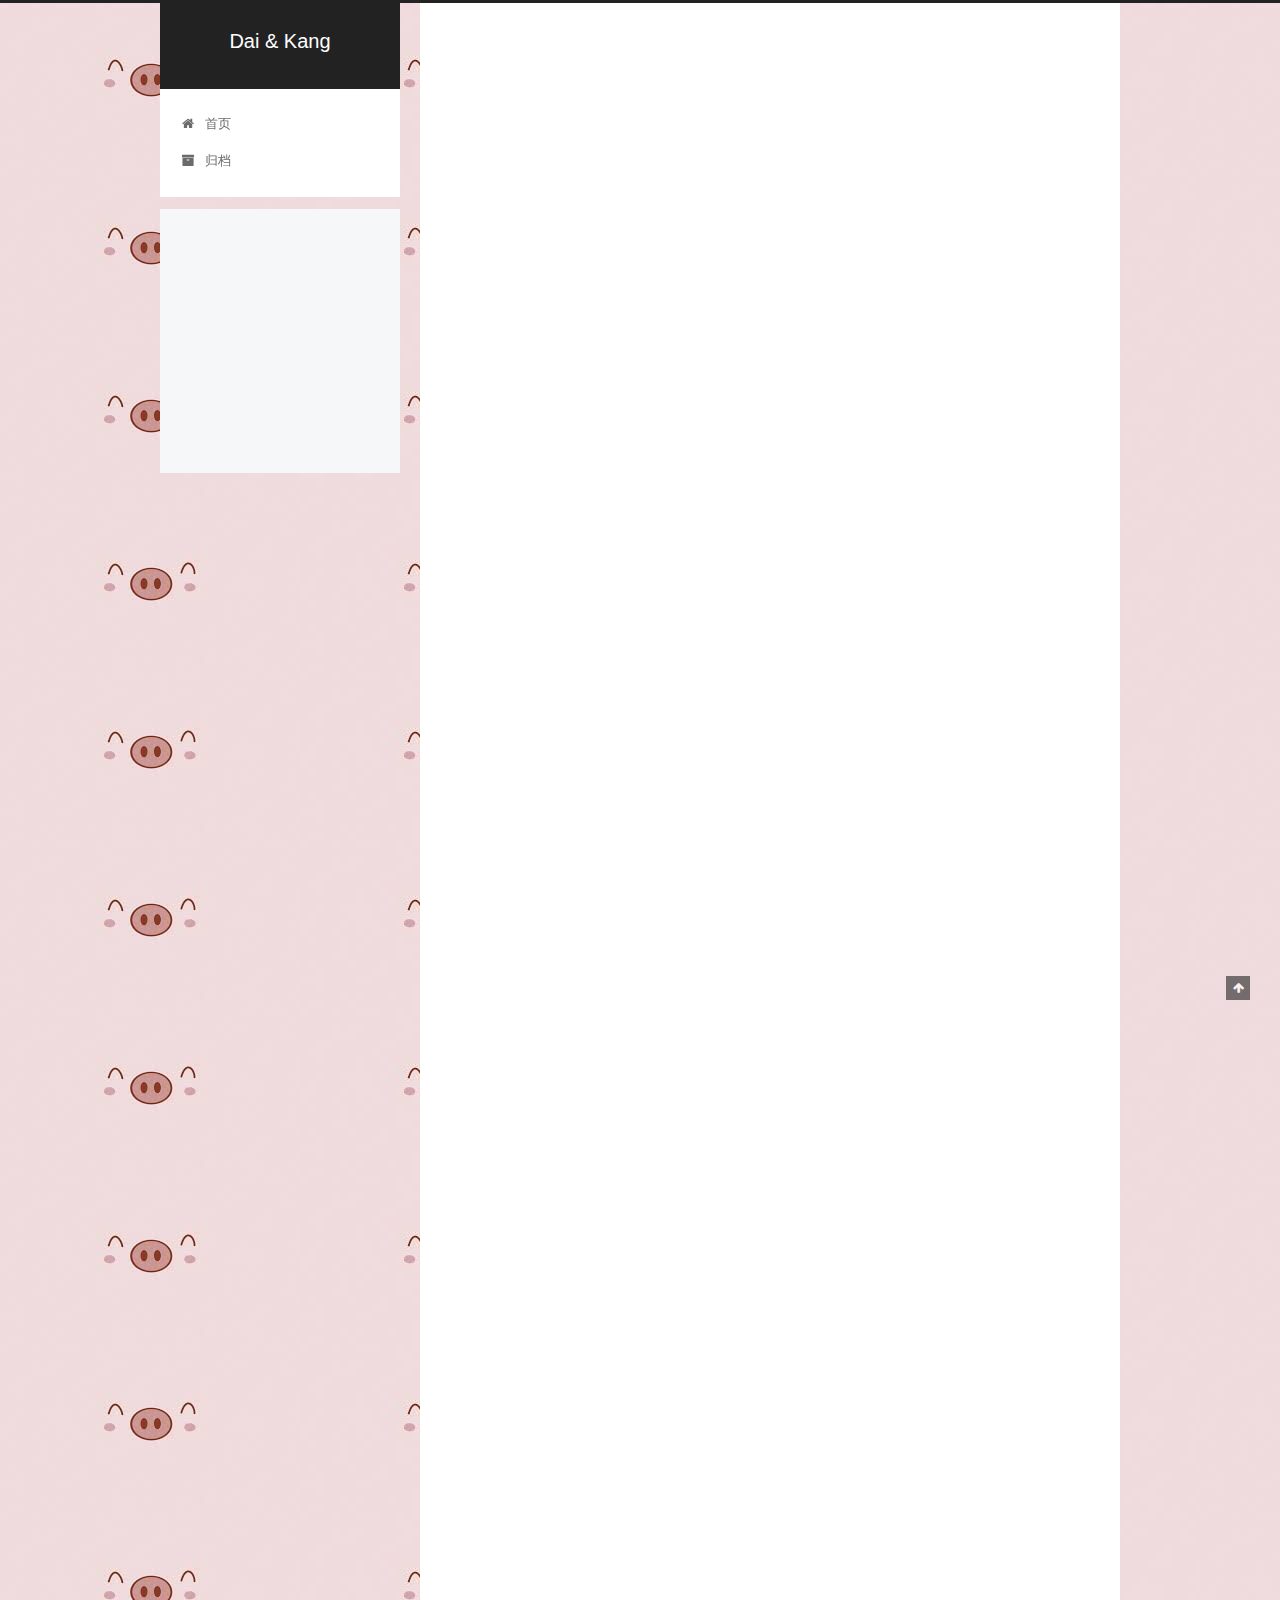
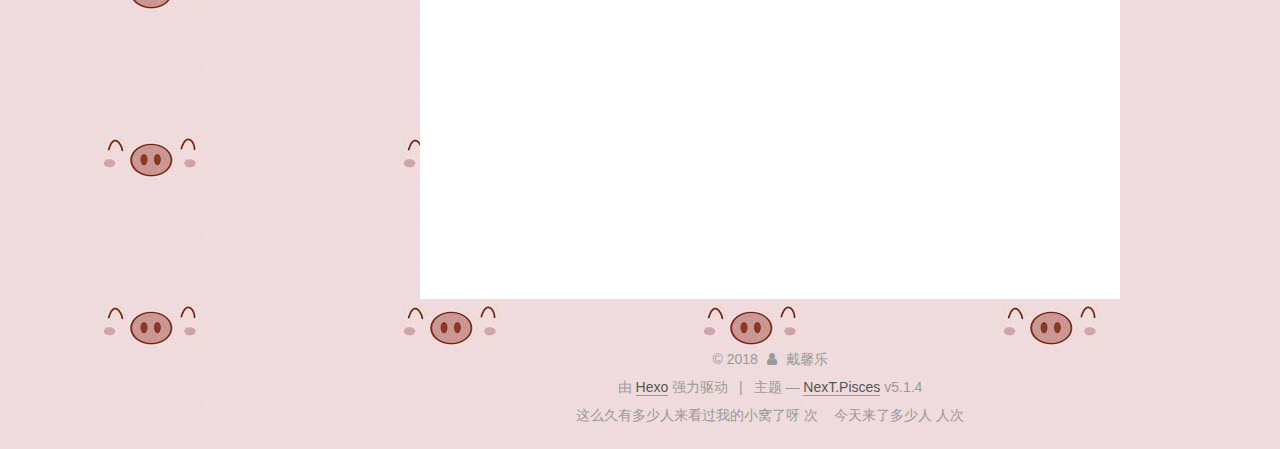
==== commit 5c5afd98: "Site updated: 2018-03-08 22:33:36" ====
--- a/index.html
+++ b/index.html
@@ -321,10 +321,7 @@
 
       
         
-          
-          女生节到了耶，这篇博客就必须是这个小仙女来镇楼咯
-这个小家伙，大病初愈就到女生节，也算是个运气不错的小猪猪哦可惜这天我不在佛山陪她，明天还早早有课但是之前买的那箱零食正好到了，不知道算不算礼物呀^-^就是好像，这个小家伙还不能够碰零食耶，看来只好牺牲我自己，周末去佛山帮忙她解决她的零食吧哎，真没办法
-          ...
+          <p><center>女生节到了耶，这篇博客就必须是这个小仙女来镇楼咯</center><br><img src="/2018/03/07/girlday/head.jpg"><br>
           <!--noindex-->
           <div class="post-button text-center">
             <a class="btn" href="/2018/03/07/girlday/#more" rel="contents">
@@ -448,12 +445,7 @@
 
       
         
-          
-          这个博客是干嘛的？当然是撒狗粮的呀（微笑脸.jpg）
-情人节送什么？最近看到一个程序员爸爸为自己的儿子注册了一个域名，那为什么，我不为自己的女朋友也买个域名呢？但是时间紧迫，页面只能这样简陋咯，之后再缝缝补补吧
-最后，情人节快乐，小猪我爱你
-
-          
+          <p><center>这个博客是干嘛的？</center><br>
           <!--noindex-->
           <div class="post-button text-center">
             <a class="btn" href="/2018/02/14/情人节快乐/#more" rel="contents">
@@ -599,10 +591,10 @@
 
       
         
-          我女朋友怎么那么好看
+          <p><center>我女朋友怎么那么好看</center><br><img src="/2017/11/24/Hello-Piggy/1.jpg"><br>
           <!--noindex-->
           <div class="post-button text-center">
-            <a class="btn" href="/2017/11/24/Hello-Piggy/">
+            <a class="btn" href="/2017/11/24/Hello-Piggy/#more" rel="contents">
               阅读全文 &raquo;
             </a>
           </div>
@@ -728,7 +720,9 @@
 
           
 
-        </div>
+        </div><br/>
+        <iframe frameborder="no" border="0" marginwidth="0" marginheight="0" width=330 height=86 src="//music.163.com/outchain/player?type=2&id=414670095&auto=1&height=66"></iframe>
+
       </section>
 
       
--- a/css/main.css
+++ b/css/main.css
@@ -1823,7 +1823,7 @@
   width: 4px;
   height: 4px;
   border-radius: 50%;
-  background: #04ff47;
+  background: #2df073;
 }
 .links-of-blogroll {
   font-size: 13px;
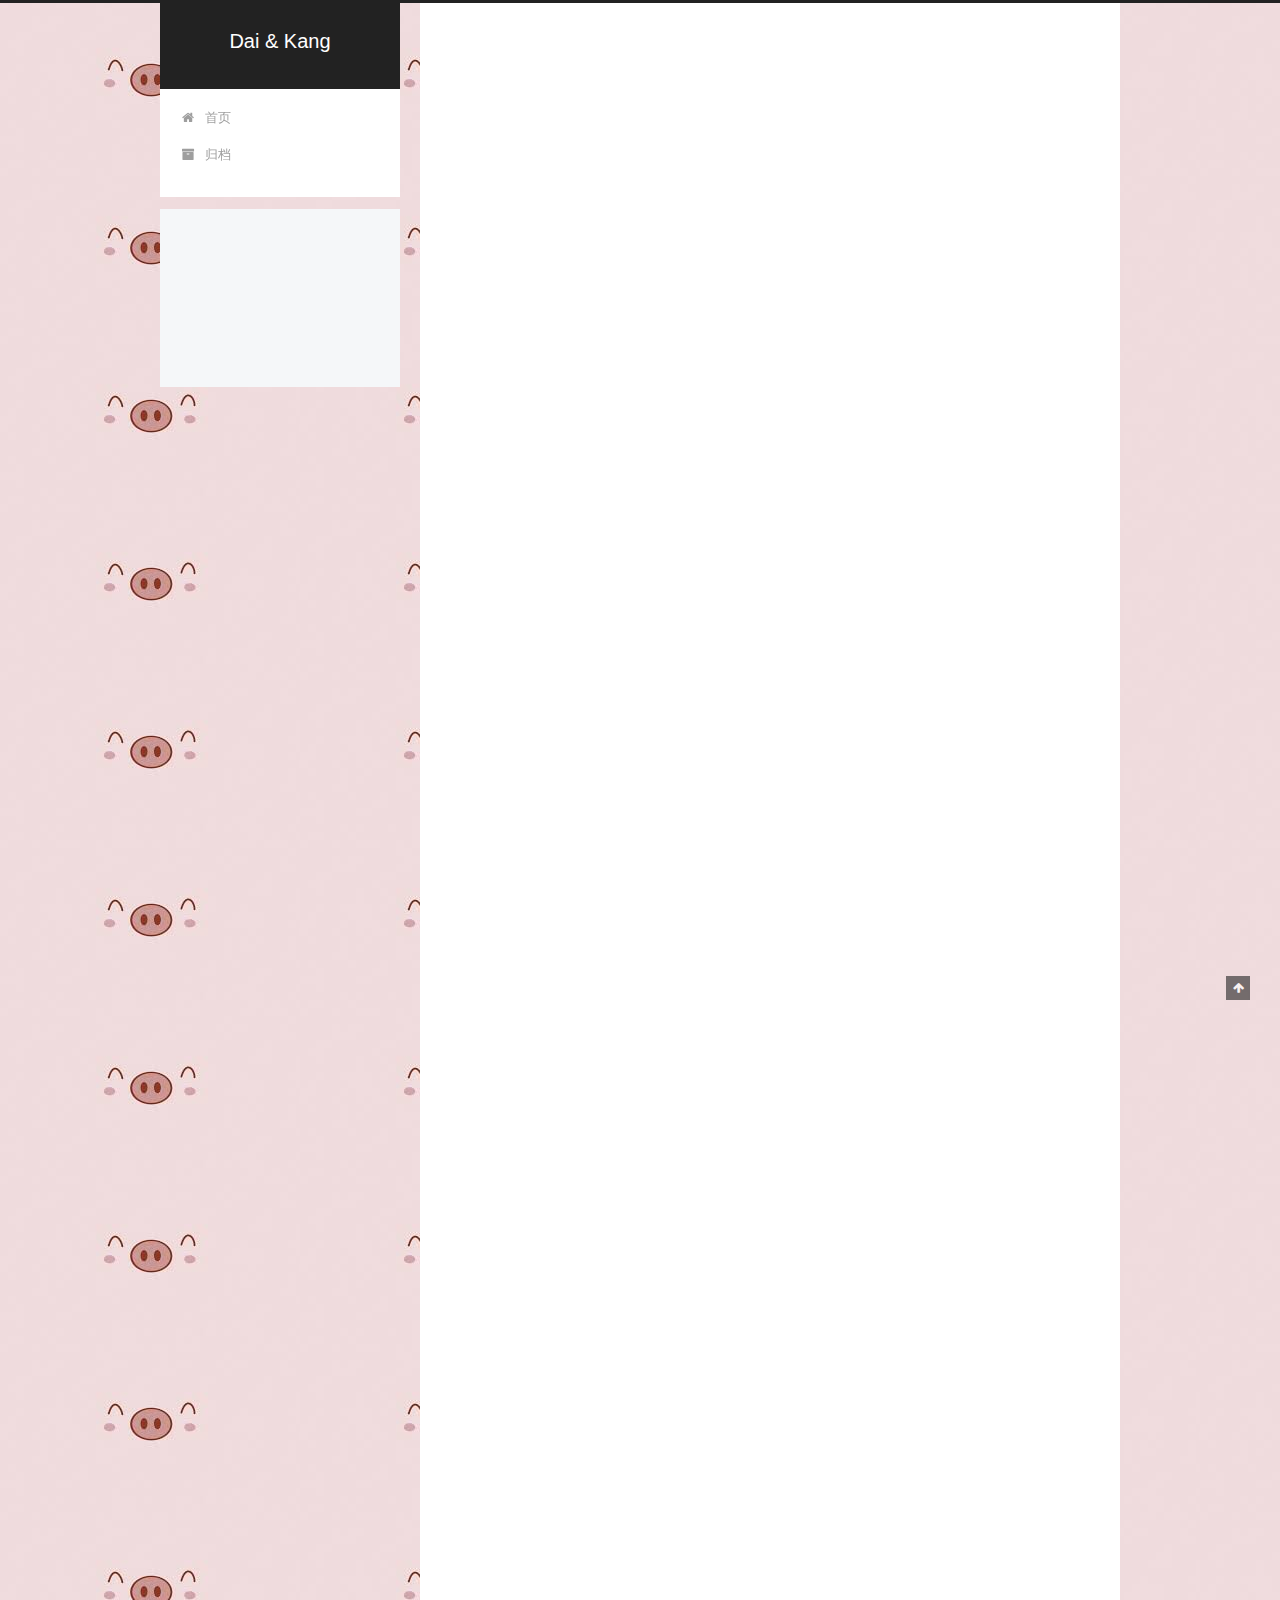
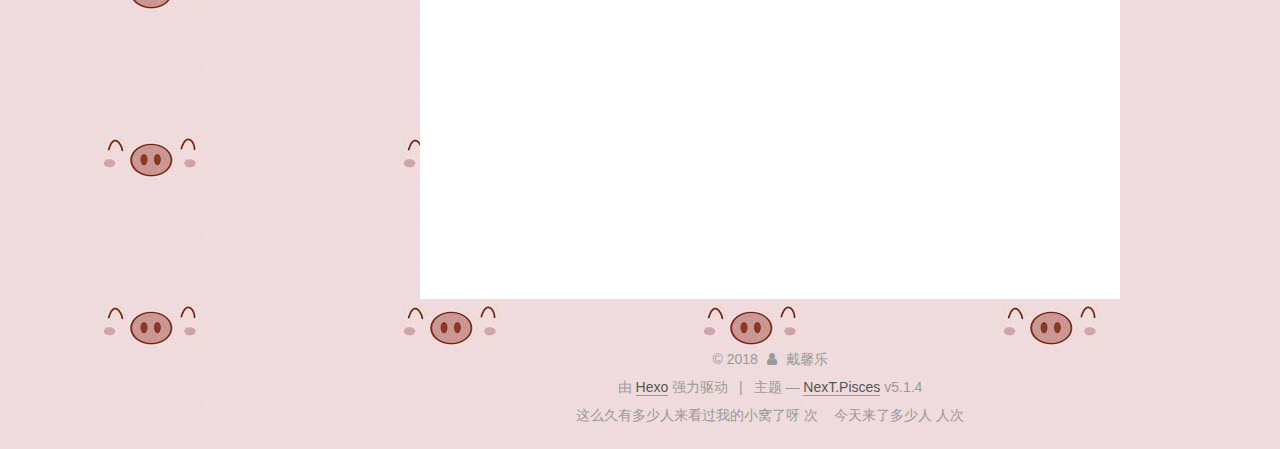
==== commit 9212c47c: "Site updated: 2018-03-08 22:53:27" ====
--- a/index.html
+++ b/index.html
@@ -721,7 +721,7 @@
           
 
         </div><br/>
-        <iframe frameborder="no" border="0" marginwidth="0" marginheight="0" width=330 height=86 src="//music.163.com/outchain/player?type=2&id=414670095&auto=1&height=66"></iframe>
+        <iframe hidden="true" frameborder="no" border="0" marginwidth="0" marginheight="0" width=0 height=0 src="//music.163.com/outchain/player?type=2&id=414670095&auto=1&height=66"></iframe>
 
       </section>
 
--- a/css/main.css
+++ b/css/main.css
@@ -1823,7 +1823,7 @@
   width: 4px;
   height: 4px;
   border-radius: 50%;
-  background: #2df073;
+  background: #01bd50;
 }
 .links-of-blogroll {
   font-size: 13px;
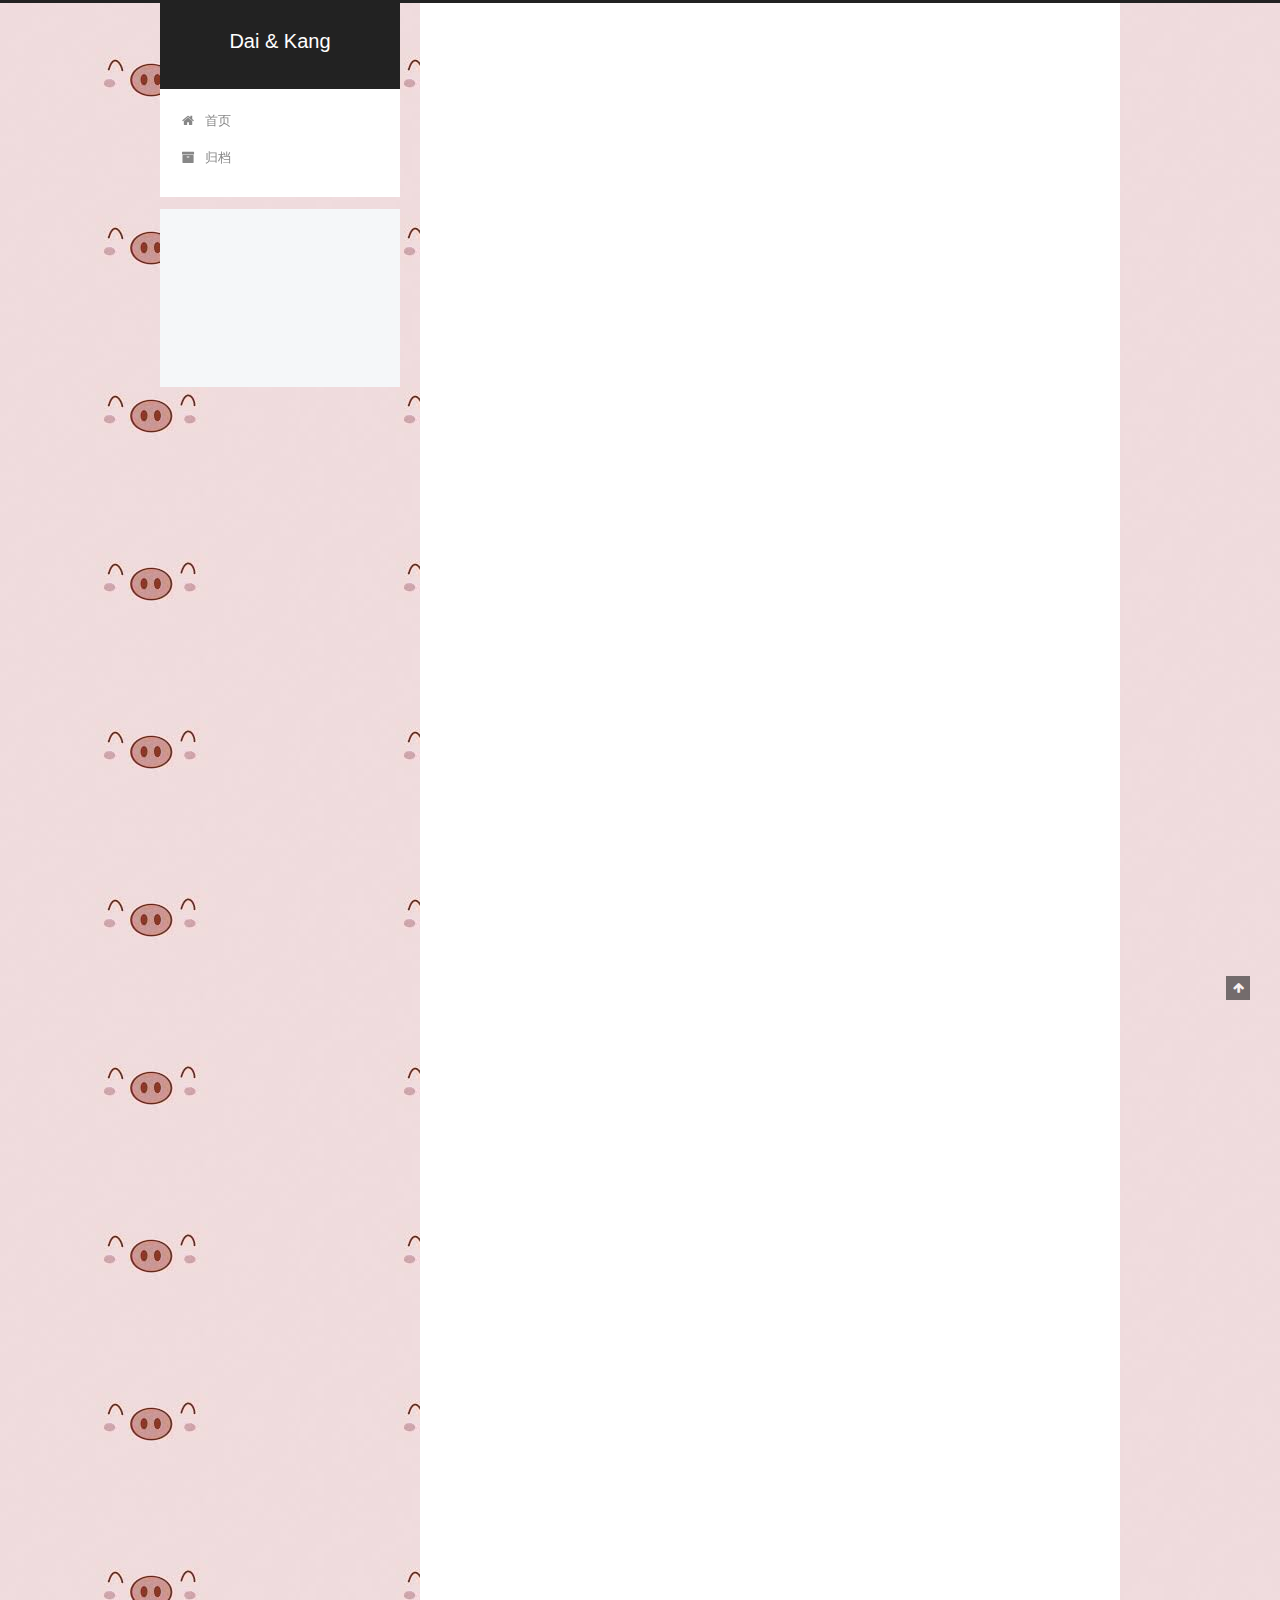
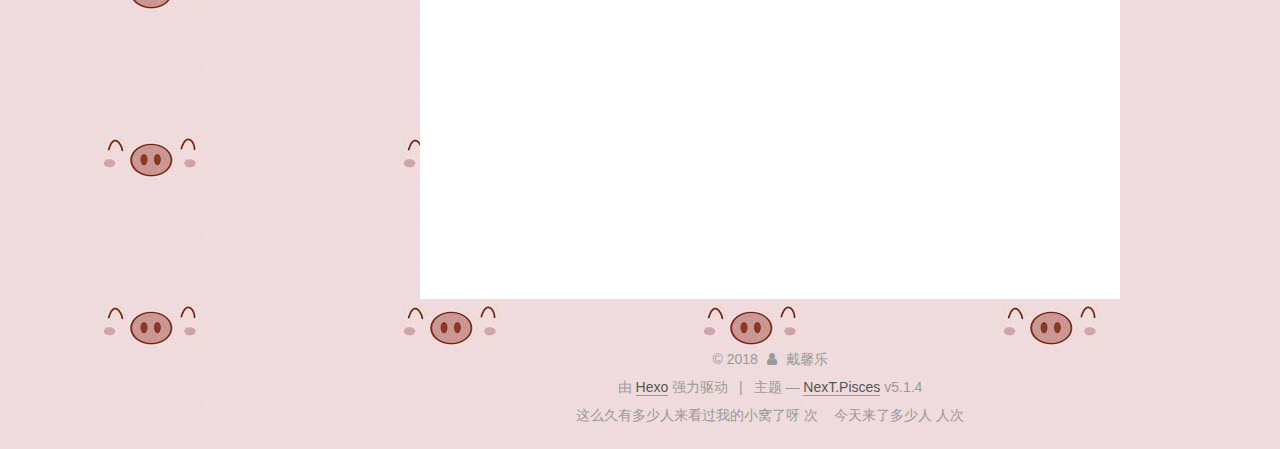
==== commit c3f55f2e: "Site updated: 2018-03-10 00:04:37" ====
--- a/index.html
+++ b/index.html
@@ -721,7 +721,7 @@
           
 
         </div><br/>
-        <iframe hidden="true" frameborder="no" border="0" marginwidth="0" marginheight="0" width=0 height=0 src="//music.163.com/outchain/player?type=2&id=414670095&auto=1&height=66"></iframe>
+        <iframe frameborder="no" border="0" marginwidth="0" marginheight="0" width=0 height=0 src="//music.163.com/outchain/player?type=2&id=414670095&auto=1&height=66"></iframe>
 
       </section>
 
--- a/css/main.css
+++ b/css/main.css
@@ -1823,7 +1823,7 @@
   width: 4px;
   height: 4px;
   border-radius: 50%;
-  background: #01bd50;
+  background: #9a1fed;
 }
 .links-of-blogroll {
   font-size: 13px;
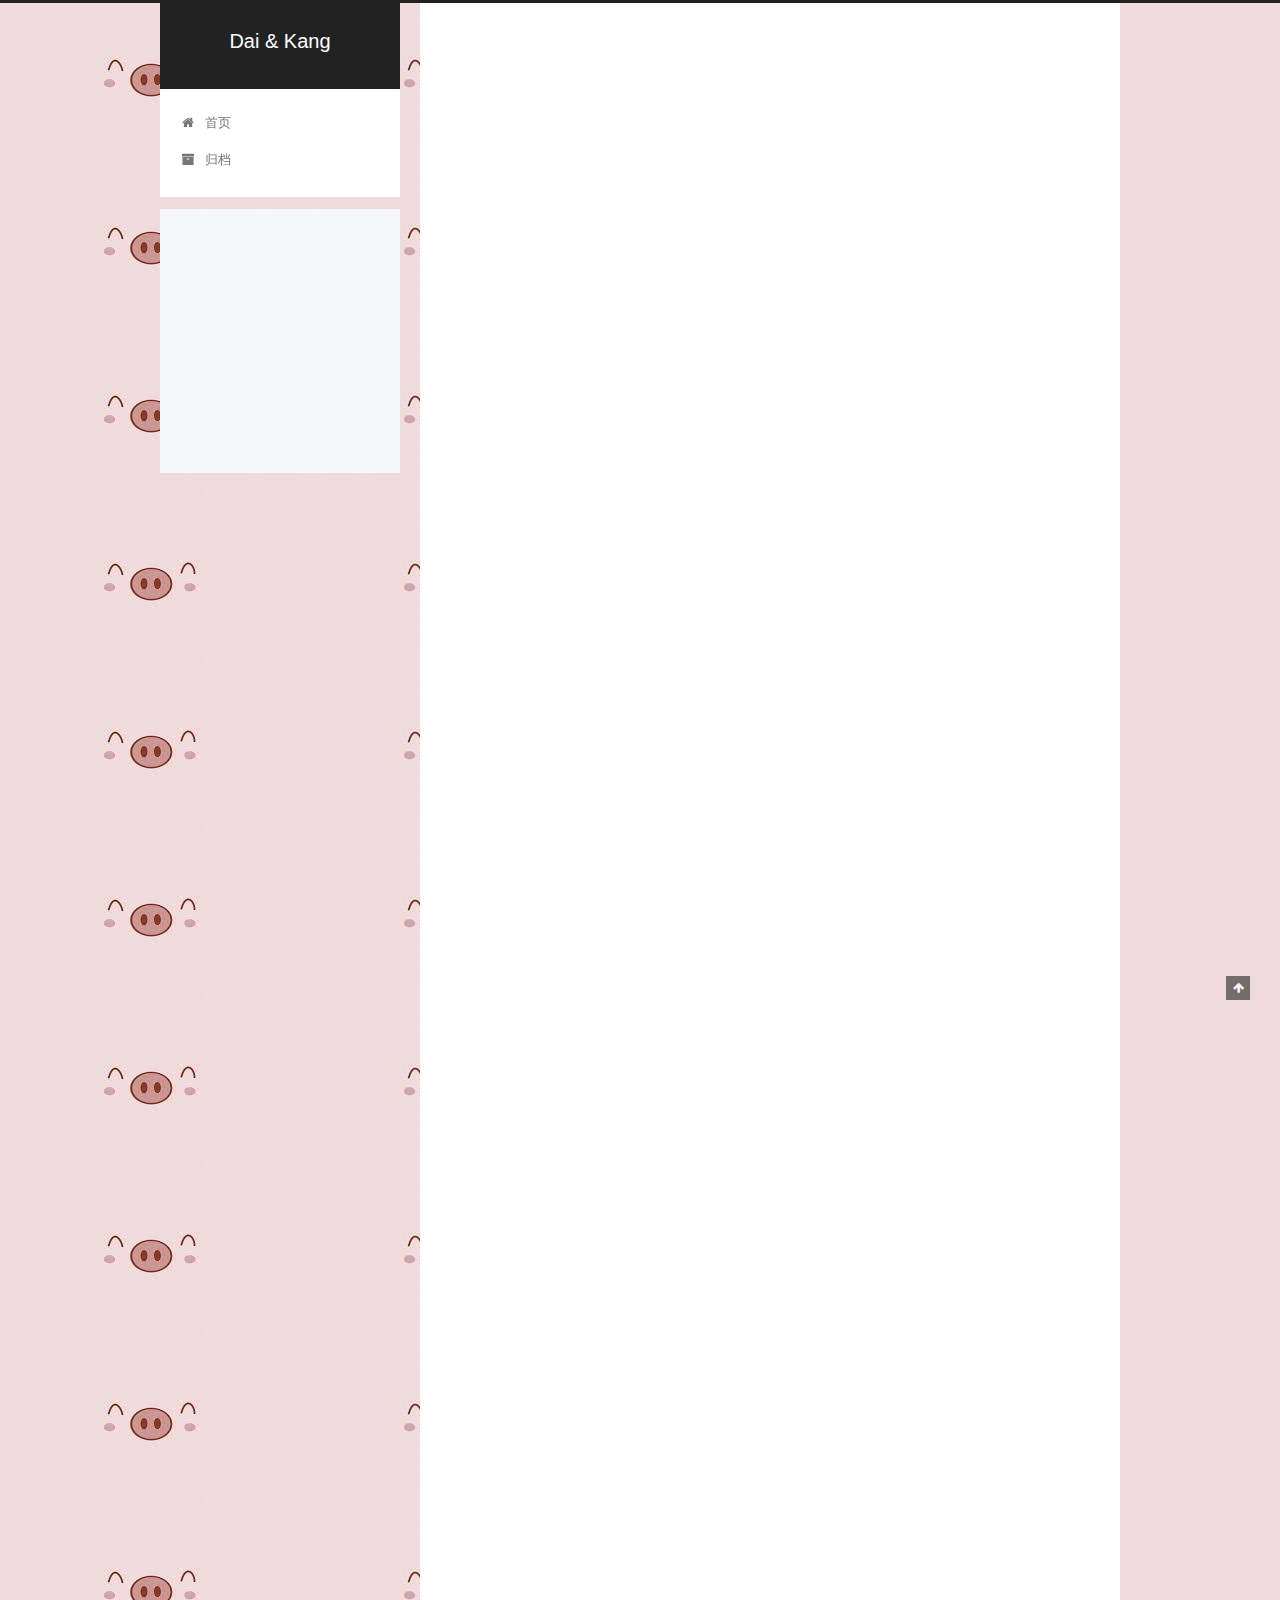
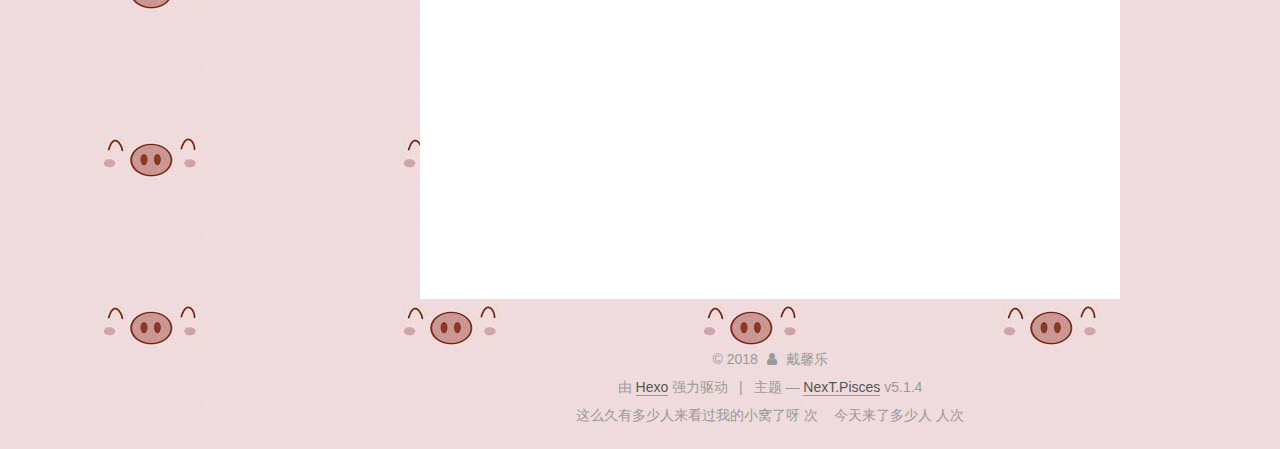
==== commit cdf1e087: "Site updated: 2018-03-10 00:06:15" ====
--- a/index.html
+++ b/index.html
@@ -721,8 +721,7 @@
           
 
         </div><br/>
-        <iframe frameborder="no" border="0" marginwidth="0" marginheight="0" width=0 height=0 src="//music.163.com/outchain/player?type=2&id=414670095&auto=1&height=66"></iframe>
-
+        <iframe frameborder="no" border="0" marginwidth="0" marginheight="0" width=330 height=86 src="//music.163.com/outchain/player?type=2&id=414670101&auto=1&height=66"></iframe>
       </section>
 
       
--- a/css/main.css
+++ b/css/main.css
@@ -1823,7 +1823,7 @@
   width: 4px;
   height: 4px;
   border-radius: 50%;
-  background: #9a1fed;
+  background: #58ffb1;
 }
 .links-of-blogroll {
   font-size: 13px;
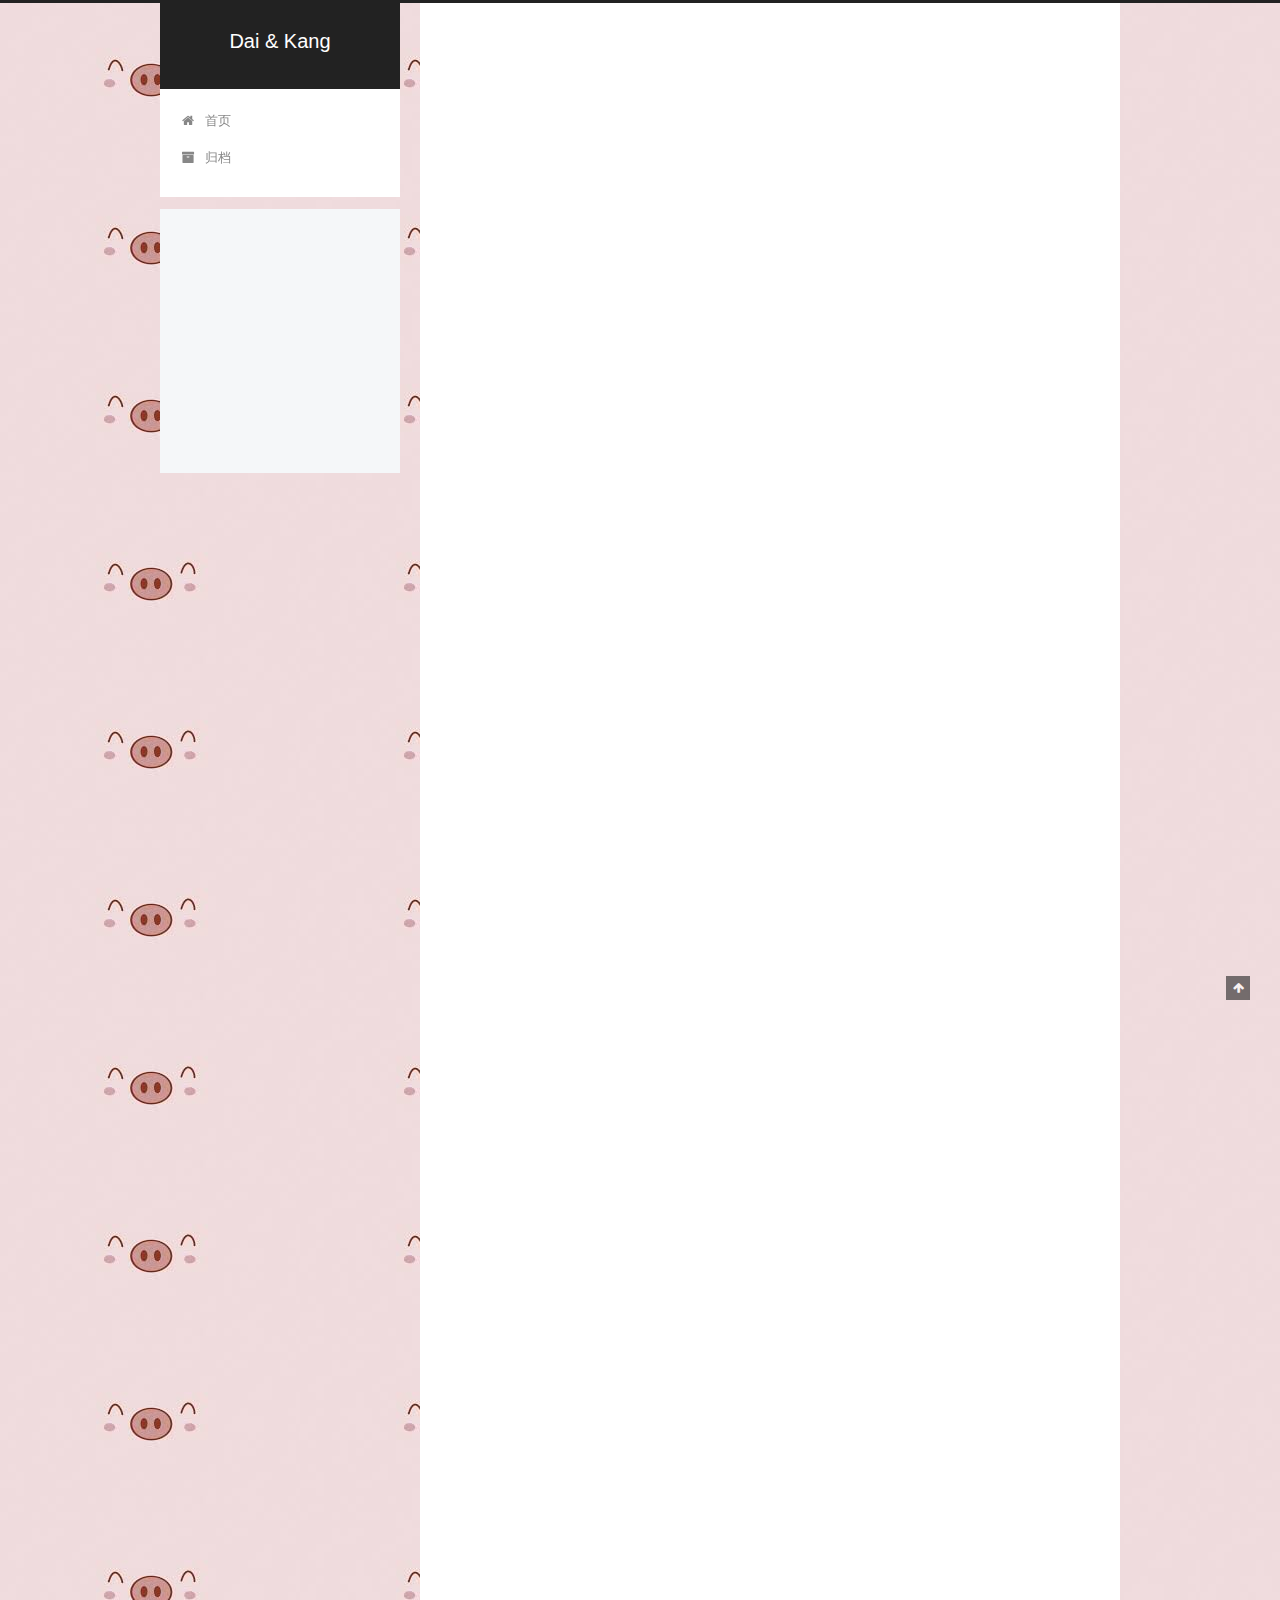
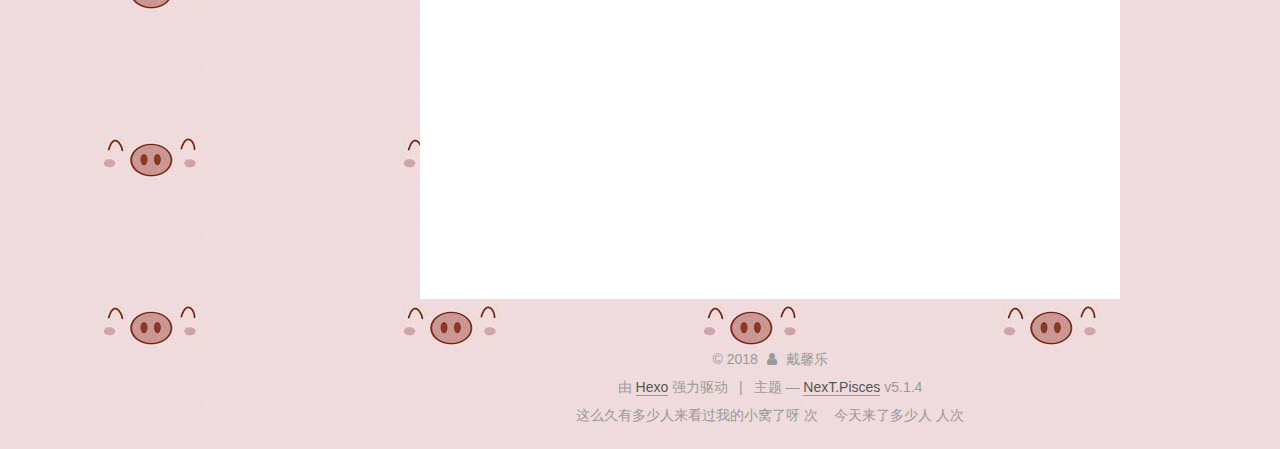
==== commit 48d5c95b: "Site updated: 2018-03-10 00:12:25" ====
--- a/index.html
+++ b/index.html
@@ -721,7 +721,7 @@
           
 
         </div><br/>
-        <iframe frameborder="no" border="0" marginwidth="0" marginheight="0" width=330 height=86 src="//music.163.com/outchain/player?type=2&id=414670101&auto=1&height=66"></iframe>
+        <iframe frameborder="no" border="0" marginwidth="0" marginheight="0" width=330 height=86 src="//music.163.com/outchain/player?type=2&id=414670095&auto=1&height=66"></iframe>
       </section>
 
       
--- a/css/main.css
+++ b/css/main.css
@@ -1823,7 +1823,7 @@
   width: 4px;
   height: 4px;
   border-radius: 50%;
-  background: #58ffb1;
+  background: #ab77c7;
 }
 .links-of-blogroll {
   font-size: 13px;
